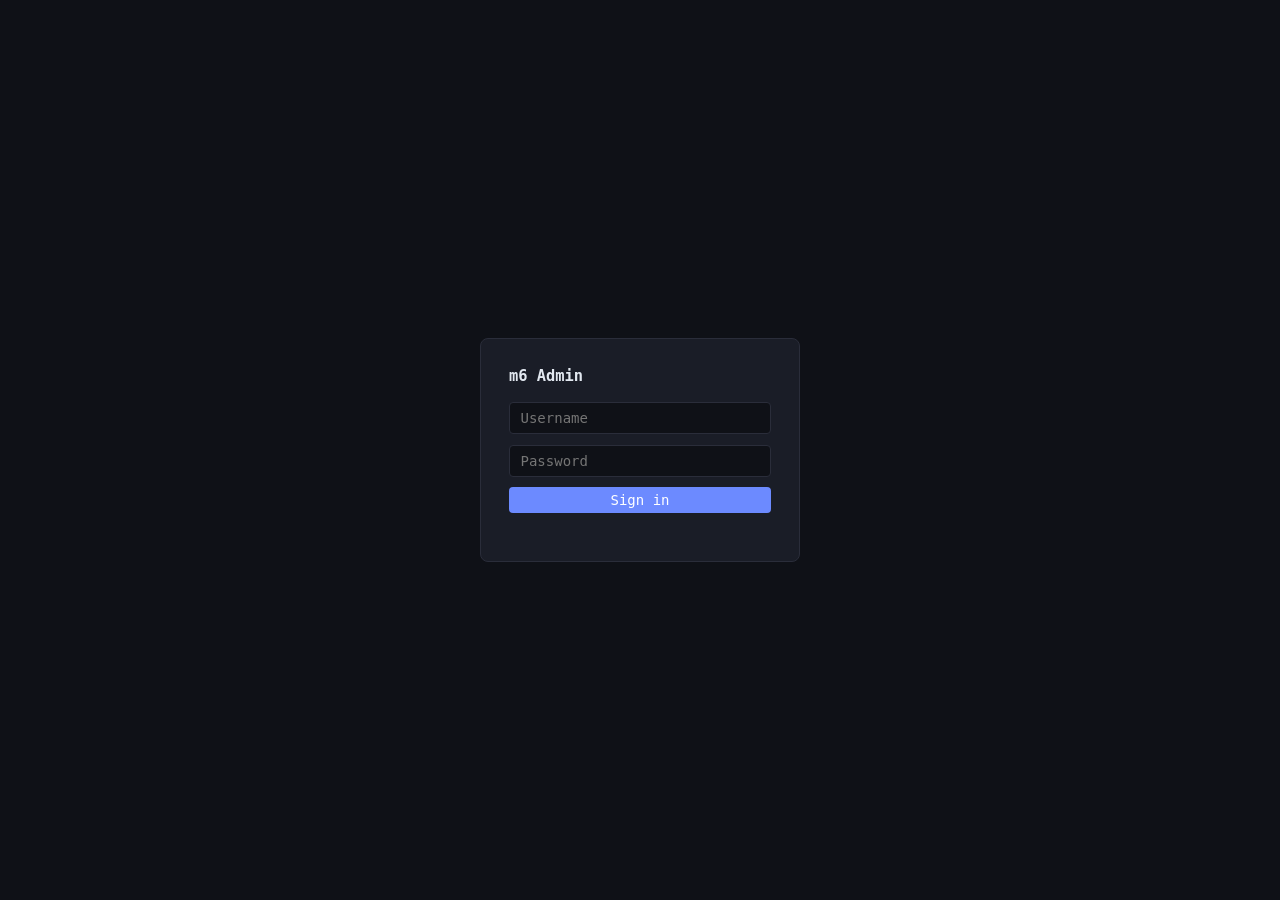
==== examples/11-admin-dashboard/public/index.html @ 1da34caf "feat(example-11): per-route stats API and AJAJ dashboard with Routes tab - Add routes_blob() parsing" ====
<!DOCTYPE html>
<html lang="en">
<head>
  <meta charset="UTF-8">
  <meta name="viewport" content="width=device-width, initial-scale=1">
  <title>m6 Admin</title>
  <style>
    *, *::before, *::after { box-sizing: border-box; margin: 0; padding: 0; }

    :root {
      --bg:     #0f1117;
      --panel:  #1a1d27;
      --border: #2a2d3a;
      --sk:     #252836;   /* skeleton base */
      --sk-hi:  #2e3347;   /* skeleton shimmer */
      --accent: #6c8aff;
      --ok:     #4ade80;
      --warn:   #facc15;
      --err:    #f87171;
      --text:   #e2e8f0;
      --muted:  #64748b;
      font-size: 14px;
    }

    body { background: var(--bg); color: var(--text); font-family: ui-monospace, monospace; }

    /* ── skeleton shimmer ── */
    @keyframes shimmer {
      0%   { background-position: -400px 0; }
      100% { background-position:  400px 0; }
    }
    .sk {
      background: linear-gradient(90deg, var(--sk) 25%, var(--sk-hi) 50%, var(--sk) 75%);
      background-size: 800px 100%;
      animation: shimmer 1.4s infinite linear;
      border-radius: 4px;
    }

    /* ── nav ── */
    nav {
      display: flex; align-items: center; gap: 0;
      border-bottom: 1px solid var(--border);
      position: sticky; top: 0; background: var(--panel); z-index: 10;
    }
    nav button {
      background: none; border: none; color: var(--muted);
      padding: .75rem 1.4rem; cursor: pointer; font: inherit;
      border-bottom: 2px solid transparent; transition: color .15s;
    }
    nav button.active  { color: var(--accent); border-bottom-color: var(--accent); }
    nav button:hover:not(.active) { color: var(--text); }
    #refresh-label { font-size: .72rem; color: var(--muted); margin-left: auto; padding-right: 1rem; }

    /* ── layout ── */
    main { max-width: 960px; margin: 0 auto; padding: 1.5rem 1rem; }
    .tab  { display: none; }
    .tab.active { display: block; }
    h2 {
      font-size: .72rem; color: var(--muted); margin-bottom: 1rem;
      letter-spacing: .06em; text-transform: uppercase;
    }

    /* ── metric cards ── */
    .cards { display: grid; grid-template-columns: repeat(auto-fill, minmax(170px, 1fr)); gap: .75rem; margin-bottom: 1.5rem; }
    .card  { background: var(--panel); border: 1px solid var(--border); border-radius: 6px; padding: 1rem; }
    .card .label { font-size: .72rem; color: var(--muted); margin-bottom: .5rem; }
    .card .value { font-size: 1.6rem; font-weight: 700; line-height: 1; }
    .card .unit  { font-size: .72rem; color: var(--muted); margin-left: .2rem; }
    /* skeleton value block */
    .card .sk-val { height: 1.8rem; width: 70%; margin-top: .25rem; }

    /* ── table ── */
    .table-wrap { overflow: auto; max-height: 340px; border: 1px solid var(--border); border-radius: 6px; }
    table { width: 100%; border-collapse: collapse; font-size: .82rem; }
    th { position: sticky; top: 0; background: var(--panel); text-align: left; color: var(--muted); padding: .5rem .75rem; border-bottom: 1px solid var(--border); }
    td { padding: .4rem .75rem; border-bottom: 1px solid var(--border); }
    /* skeleton rows */
    .sk-row td { padding: .55rem .75rem; }
    .sk-row .sk { height: .85rem; }

    /* ── bar chart ── */
    .bar-row   { display: flex; align-items: center; gap: .6rem; margin-bottom: .5rem; font-size: .82rem; }
    .bar-label { width: 80px; color: var(--muted); flex-shrink: 0; overflow: hidden; text-overflow: ellipsis; white-space: nowrap; }
    .bar-track { flex: 1; background: var(--border); border-radius: 2px; height: 10px; overflow: hidden; }
    .bar-fill  { height: 100%; border-radius: 2px; transition: width .5s ease; }
    .bar-val   { width: 140px; text-align: right; color: var(--muted); font-size: .78rem; }

    /* ── log / output pre ── */
    pre {
      background: var(--panel); border: 1px solid var(--border); border-radius: 6px;
      padding: 1rem; overflow: auto; max-height: 480px;
      font-size: .78rem; line-height: 1.5; white-space: pre-wrap; word-break: break-all;
    }
    /* skeleton log lines */
    .sk-lines { background: var(--panel); border: 1px solid var(--border); border-radius: 6px; padding: 1rem; }
    .sk-line  { height: .75rem; margin-bottom: .55rem; }
    .sk-line:nth-child(even) { width: 85%; }
    .sk-line:nth-child(3n)   { width: 60%; }

    /* ── buttons, inputs ── */
    .row   { display: flex; gap: .5rem; align-items: center; flex-wrap: wrap; margin-bottom: 1rem; }
    select, input[type=number] {
      background: var(--panel); border: 1px solid var(--border); color: var(--text);
      padding: .35rem .6rem; border-radius: 4px; font: inherit;
    }
    button.btn {
      background: var(--accent); border: none; color: #fff;
      padding: .35rem 1rem; border-radius: 4px; cursor: pointer; font: inherit;
      transition: opacity .15s;
    }
    button.btn:hover    { opacity: .85; }
    button.btn.secondary { background: var(--panel); border: 1px solid var(--border); color: var(--text); }
    button.btn.danger    { background: #7f1d1d; color: var(--err); border: 1px solid #991b1b; }

    .badge { display: inline-block; padding: .1rem .45rem; border-radius: 999px; font-size: .7rem; font-weight: 700; }
    .badge.ok   { background: #166534; color: var(--ok); }
    .badge.warn { background: #713f12; color: var(--warn); }
    .badge.err  { background: #7f1d1d; color: var(--err); }
    .badge.run  { background: #1e3a5f; color: var(--accent); }

    /* ── config ── */
    textarea {
      width: 100%; min-height: 340px;
      background: var(--panel); border: 1px solid var(--border); color: var(--text);
      padding: .75rem; border-radius: 6px; font: inherit; font-size: .82rem;
      line-height: 1.5; resize: vertical;
    }
    .msg { padding: .4rem .75rem; border-radius: 4px; font-size: .82rem; margin-bottom: .75rem; }
    .msg.ok  { background: #166534; color: var(--ok); }
    .msg.err { background: #7f1d1d; color: var(--err); }

    /* ── login overlay ── */
    #login-overlay {
      position: fixed; inset: 0; background: var(--bg);
      display: flex; align-items: center; justify-content: center; z-index: 100;
    }
    #login-box {
      background: var(--panel); border: 1px solid var(--border);
      border-radius: 8px; padding: 2rem; width: 320px;
    }
    #login-box h1 { font-size: 1.1rem; margin-bottom: 1.25rem; }
    #login-box input {
      display: block; width: 100%; margin-bottom: .75rem;
      background: var(--bg); border: 1px solid var(--border); color: var(--text);
      padding: .5rem .75rem; border-radius: 4px; font: inherit;
    }
    #login-err { color: var(--err); font-size: .8rem; margin-top: .5rem; min-height: 1.2em; }
  </style>
</head>
<body>

<!-- ── Login overlay ──────────────────────────────────────────────────────── -->
<div id="login-overlay">
  <div id="login-box">
    <h1>m6 Admin</h1>
    <input id="u" type="text"     placeholder="Username" autocomplete="username">
    <input id="p" type="password" placeholder="Password" autocomplete="current-password">
    <button class="btn" id="login-btn" style="width:100%">Sign in</button>
    <div id="login-err"></div>
  </div>
</div>

<!-- ── Nav ───────────────────────────────────────────────────────────────── -->
<nav>
  <button class="active" data-tab="perf">Perf</button>
  <button data-tab="system">System</button>
  <button data-tab="bench">Bench</button>
  <button data-tab="logs">Logs</button>
  <button data-tab="routes">Routes</button>
  <button data-tab="config">Config</button>
  <span id="refresh-label">auto-refresh 10 s</span>
</nav>

<main>

<!-- ── Perf tab ───────────────────────────────────────────────────────────── -->
<section class="tab active" id="tab-perf">
  <h2>Server Performance</h2>

  <!-- metric cards — skeletons shown until first AJAX response -->
  <div class="cards">
    <div class="card">
      <div class="label">RPS avg</div>
      <div class="value sk-target" id="p-rps-avg"><span class="sk sk-val"></span></div>
    </div>
    <div class="card">
      <div class="label">RPS peak</div>
      <div class="value sk-target" id="p-rps-peak"><span class="sk sk-val"></span></div>
    </div>
    <div class="card">
      <div class="label">Latency p50</div>
      <div class="value sk-target" id="p-p50"><span class="sk sk-val"></span></div>
      <span class="unit">µs</span>
    </div>
    <div class="card">
      <div class="label">Latency p99</div>
      <div class="value sk-target" id="p-p99"><span class="sk sk-val"></span></div>
      <span class="unit">µs</span>
    </div>
    <div class="card">
      <div class="label">Cache hit rate</div>
      <div class="value sk-target" id="p-cache"><span class="sk sk-val"></span></div>
      <span class="unit">%</span>
    </div>
    <div class="card">
      <div class="label">Backend errors</div>
      <div class="value sk-target" id="p-berr"><span class="sk sk-val"></span></div>
    </div>
  </div>

  <h2>History (last 60 intervals · 10 s each)</h2>
  <div class="table-wrap">
    <table>
      <thead><tr>
        <th>Time</th><th>RPS avg</th><th>RPS peak</th>
        <th>p50 µs</th><th>p99 µs</th><th>Cache %</th><th>Errors</th>
      </tr></thead>
      <!-- skeleton rows shown before data arrives -->
      <tbody id="perf-table">
        <tr class="sk-row"><td><span class="sk" style="width:120px;display:block;height:.85rem"></span></td><td><span class="sk" style="width:40px;display:block;height:.85rem"></span></td><td><span class="sk" style="width:40px;display:block;height:.85rem"></span></td><td><span class="sk" style="width:50px;display:block;height:.85rem"></span></td><td><span class="sk" style="width:50px;display:block;height:.85rem"></span></td><td><span class="sk" style="width:40px;display:block;height:.85rem"></span></td><td><span class="sk" style="width:30px;display:block;height:.85rem"></span></td></tr>
        <tr class="sk-row"><td><span class="sk" style="width:120px;display:block;height:.85rem"></span></td><td><span class="sk" style="width:35px;display:block;height:.85rem"></span></td><td><span class="sk" style="width:45px;display:block;height:.85rem"></span></td><td><span class="sk" style="width:50px;display:block;height:.85rem"></span></td><td><span class="sk" style="width:50px;display:block;height:.85rem"></span></td><td><span class="sk" style="width:40px;display:block;height:.85rem"></span></td><td><span class="sk" style="width:20px;display:block;height:.85rem"></span></td></tr>
        <tr class="sk-row"><td><span class="sk" style="width:120px;display:block;height:.85rem"></span></td><td><span class="sk" style="width:42px;display:block;height:.85rem"></span></td><td><span class="sk" style="width:38px;display:block;height:.85rem"></span></td><td><span class="sk" style="width:50px;display:block;height:.85rem"></span></td><td><span class="sk" style="width:50px;display:block;height:.85rem"></span></td><td><span class="sk" style="width:40px;display:block;height:.85rem"></span></td><td><span class="sk" style="width:25px;display:block;height:.85rem"></span></td></tr>
      </tbody>
    </table>
  </div>
</section>

<!-- ── System tab ─────────────────────────────────────────────────────────── -->
<section class="tab" id="tab-system">
  <h2>System</h2>
  <div class="cards">
    <div class="card"><div class="label">Uptime</div>
      <div class="value sk-target" id="s-uptime"><span class="sk sk-val"></span></div></div>
    <div class="card"><div class="label">CPU</div>
      <div class="value sk-target" id="s-cpu"><span class="sk sk-val"></span></div><span class="unit">%</span></div>
    <div class="card"><div class="label">RAM used</div>
      <div class="value sk-target" id="s-ram"><span class="sk sk-val"></span></div></div>
    <div class="card"><div class="label">RAM total</div>
      <div class="value sk-target" id="s-ram-t"><span class="sk sk-val"></span></div></div>
  </div>
  <h2>Disks</h2>
  <!-- skeleton disk bars -->
  <div id="disk-bars">
    <div class="bar-row"><span class="bar-label"><span class="sk" style="width:50px;display:inline-block;height:.8rem"></span></span><div class="bar-track"><div class="bar-fill sk" style="width:100%"></div></div><span class="bar-val"><span class="sk" style="width:90px;display:inline-block;height:.8rem"></span></span></div>
    <div class="bar-row"><span class="bar-label"><span class="sk" style="width:50px;display:inline-block;height:.8rem"></span></span><div class="bar-track"><div class="bar-fill sk" style="width:100%"></div></div><span class="bar-val"><span class="sk" style="width:90px;display:inline-block;height:.8rem"></span></span></div>
  </div>
</section>

<!-- ── Bench tab ──────────────────────────────────────────────────────────── -->
<section class="tab" id="tab-bench">
  <h2>Benchmark</h2>
  <div class="row">
    <select id="bench-target"><option disabled selected>Loading targets…</option></select>
    <label>Duration&nbsp;<input type="number" id="bench-dur"  value="10" min="1" max="120" style="width:60px">&nbsp;s</label>
    <label>Concurrency&nbsp;<input type="number" id="bench-conc" value="50" min="1" max="500" style="width:70px"></label>
    <button class="btn" id="bench-run">Run</button>
  </div>
  <div id="bench-jobs"></div>
</section>

<!-- ── Logs tab ───────────────────────────────────────────────────────────── -->
<section class="tab" id="tab-logs">
  <h2>Log tail</h2>
  <div class="row">
    <label>Lines&nbsp;<input type="number" id="log-n" value="100" min="1" max="5000" style="width:70px"></label>
    <button class="btn secondary" id="log-refresh">Refresh</button>
    <span id="log-total" style="color:var(--muted);font-size:.78rem"></span>
  </div>
  <!-- skeleton log -->
  <div id="log-pre-wrap">
    <div class="sk-lines">
      <div class="sk sk-line"></div><div class="sk sk-line"></div><div class="sk sk-line"></div>
      <div class="sk sk-line"></div><div class="sk sk-line"></div><div class="sk sk-line"></div>
      <div class="sk sk-line"></div><div class="sk sk-line"></div>
    </div>
  </div>
</section>

<!-- ── Routes tab ────────────────────────────────────────────────────────── -->
<section class="tab" id="tab-routes">
  <h2>Route Stats</h2>
  <!-- summary cards -->
  <div class="cards">
    <div class="card">
      <div class="label">Sample requests</div>
      <div class="value sk-target" id="rt-sample"><span class="sk sk-val"></span></div>
    </div>
    <div class="card">
      <div class="label">Sample window</div>
      <div class="value sk-target" id="rt-window"><span class="sk sk-val"></span></div>
      <span class="unit">s</span>
    </div>
  </div>
  <!-- routes table -->
  <div class="table-wrap">
    <table>
      <thead><tr>
        <th>Path</th>
        <th>Requests</th>
        <th>Cache hits</th>
        <th>Misses</th>
        <th>Hit rate</th>
        <th>Avg latency</th>
      </tr></thead>
      <tbody id="routes-table">
        <tr class="sk-row"><td><span class="sk" style="width:160px;display:block;height:.85rem"></span></td><td><span class="sk" style="width:50px;display:block;height:.85rem"></span></td><td><span class="sk" style="width:50px;display:block;height:.85rem"></span></td><td><span class="sk" style="width:50px;display:block;height:.85rem"></span></td><td><span class="sk" style="width:50px;display:block;height:.85rem"></span></td><td><span class="sk" style="width:60px;display:block;height:.85rem"></span></td></tr>
        <tr class="sk-row"><td><span class="sk" style="width:120px;display:block;height:.85rem"></span></td><td><span class="sk" style="width:45px;display:block;height:.85rem"></span></td><td><span class="sk" style="width:45px;display:block;height:.85rem"></span></td><td><span class="sk" style="width:45px;display:block;height:.85rem"></span></td><td><span class="sk" style="width:50px;display:block;height:.85rem"></span></td><td><span class="sk" style="width:60px;display:block;height:.85rem"></span></td></tr>
        <tr class="sk-row"><td><span class="sk" style="width:140px;display:block;height:.85rem"></span></td><td><span class="sk" style="width:40px;display:block;height:.85rem"></span></td><td><span class="sk" style="width:40px;display:block;height:.85rem"></span></td><td><span class="sk" style="width:40px;display:block;height:.85rem"></span></td><td><span class="sk" style="width:50px;display:block;height:.85rem"></span></td><td><span class="sk" style="width:60px;display:block;height:.85rem"></span></td></tr>
      </tbody>
    </table>
  </div>
</section>

<!-- ── Config tab ─────────────────────────────────────────────────────────── -->
<section class="tab" id="tab-config">
  <h2>site.toml — live config</h2>
  <div id="config-msg"></div>
  <div class="row">
    <button class="btn secondary" id="cfg-reload">Reload</button>
    <button class="btn"           id="cfg-save">Save &amp; apply</button>
    <button class="btn secondary" id="cfg-touch">Touch (reload only)</button>
    <button class="btn danger"    id="cfg-flush">Flush cache</button>
  </div>
  <p style="font-size:.75rem;color:var(--muted);margin-bottom:.75rem">
    JSON representation of site.toml. Save converts back to TOML and writes atomically.
    Touch bumps the mtime so m6-http hot-reloads without changing content.
  </p>
  <!-- skeleton textarea -->
  <div id="cfg-wrap">
    <div class="sk-lines" style="min-height:200px">
      <div class="sk sk-line" style="width:60%"></div>
      <div class="sk sk-line" style="width:80%"></div>
      <div class="sk sk-line" style="width:70%"></div>
      <div class="sk sk-line" style="width:50%"></div>
      <div class="sk sk-line" style="width:85%"></div>
    </div>
  </div>
  <h2 style="margin-top:1.5rem">Services</h2>
  <div id="services-list">
    <div class="sk" style="height:.85rem;width:240px;margin-bottom:.5rem"></div>
    <div class="sk" style="height:.85rem;width:200px"></div>
  </div>
</section>

</main>

<script>
// ── State ─────────────────────────────────────────────────────────────────────
let token     = sessionStorage.getItem('m6-admin-token') || '';
let pollTimer = null;
let benchPollers = {};
let activeTab = 'perf';

// ── Utilities ─────────────────────────────────────────────────────────────────
const $  = id => document.getElementById(id);
const qs = s  => document.querySelector(s);

const fmt = {
  bytes(n) {
    if (n == null) return '—';
    const u = ['B','KB','MB','GB','TB'];
    let i = 0; while (n >= 1024 && i < u.length - 1) { n /= 1024; i++; }
    return n.toFixed(i ? 1 : 0) + '\u202f' + u[i];
  },
  uptime(s) {
    if (s == null) return '—';
    const d = Math.floor(s / 86400), h = Math.floor((s % 86400) / 3600), m = Math.floor((s % 3600) / 60);
    return d ? `${d}d\u202f${h}h` : h ? `${h}h\u202f${m}m` : `${m}m`;
  },
  pct(n)  { return n == null ? '—' : n.toFixed(1); },
  num(n)  { return n == null ? '—' : String(n); },
  ts(ts)  { return ts ? ts.replace('T',' ').slice(0,19) : ''; },
};

// Replace a skeleton placeholder with real text content.
function fill(id, text) {
  const el = $(id);
  if (!el) return;
  el.textContent = text;
}

async function api(method, path, body) {
  const opts = {
    method,
    headers: { 'Authorization': 'Bearer ' + token, 'Content-Type': 'application/json' },
  };
  if (body !== undefined) opts.body = JSON.stringify(body);
  const res = await fetch('/api/admin' + path, opts);
  if (res.status === 401) { logout(); throw new Error('Unauthorized'); }
  if (!res.ok) throw new Error(`HTTP ${res.status}`);
  return res.json();
}

function showMsg(el, text, kind) {
  el.innerHTML = `<div class="msg ${kind}">${escHtml(text)}</div>`;
  setTimeout(() => { el.innerHTML = ''; }, 5000);
}

function escHtml(s) {
  return String(s).replace(/&/g,'&amp;').replace(/</g,'&lt;').replace(/>/g,'&gt;');
}

// ── Login / Logout ────────────────────────────────────────────────────────────
function logout() {
  token = '';
  sessionStorage.removeItem('m6-admin-token');
  $('login-overlay').style.display = 'flex';
}

async function doLogin() {
  $('login-err').textContent = '';
  const u = $('u').value.trim();
  const p = $('p').value;
  try {
    const res = await fetch('/auth/login', {
      method: 'POST',
      headers: { 'Content-Type': 'application/x-www-form-urlencoded' },
      body: `username=${encodeURIComponent(u)}&password=${encodeURIComponent(p)}`,
    });
    if (!res.ok) throw new Error('Invalid credentials');
    const data = await res.json();
    token = data.access_token || data.token || '';
    if (!token) throw new Error('No token in response');
    sessionStorage.setItem('m6-admin-token', token);
    $('login-overlay').style.display = 'none';
    startDashboard();
  } catch(e) {
    $('login-err').textContent = e.message;
  }
}

$('login-btn').onclick = doLogin;
[$('u'), $('p')].forEach(el => el.addEventListener('keydown', e => { if (e.key === 'Enter') doLogin(); }));

if (token) { $('login-overlay').style.display = 'none'; startDashboard(); }

// ── Tab switching ─────────────────────────────────────────────────────────────
document.querySelectorAll('nav button[data-tab]').forEach(btn => {
  btn.addEventListener('click', () => {
    document.querySelectorAll('nav button[data-tab]').forEach(b => b.classList.remove('active'));
    document.querySelectorAll('.tab').forEach(t => t.classList.remove('active'));
    btn.classList.add('active');
    activeTab = btn.dataset.tab;
    $('tab-' + activeTab).classList.add('active');
    refreshTab(activeTab);
  });
});

// ── Auto-refresh ──────────────────────────────────────────────────────────────
function startDashboard() {
  refreshTab(activeTab);
  clearInterval(pollTimer);
  pollTimer = setInterval(() => refreshTab(activeTab), 10000);
}

function refreshTab(tab) {
  if (tab === 'perf')   loadPerf();
  if (tab === 'system') loadSystem();
  if (tab === 'bench')  loadBenchTargets();
  if (tab === 'logs')   loadLogs();
  if (tab === 'routes') loadRoutes();
  if (tab === 'config') loadConfig();
}

// ── Perf ──────────────────────────────────────────────────────────────────────
async function loadPerf() {
  try {
    const d = await api('GET', '/perf');
    const h = d.history || [];
    const last = h[h.length - 1] || {};

    fill('p-rps-avg',  fmt.num(last.rps_avg));
    fill('p-rps-peak', fmt.num(last.rps_peak));
    fill('p-p50',      fmt.num(last.latency_p50_us));
    fill('p-p99',      fmt.num(last.latency_p99_us));
    fill('p-cache',    last.cache_hit_rate != null ? (last.cache_hit_rate * 100).toFixed(1) : '—');
    fill('p-berr',     fmt.num(last.backend_errors));

    $('perf-table').innerHTML = h.length
      ? h.slice().reverse().map(r => `<tr>
          <td>${escHtml(fmt.ts(r.ts))}</td>
          <td>${fmt.num(r.rps_avg)}</td>
          <td>${fmt.num(r.rps_peak)}</td>
          <td>${fmt.num(r.latency_p50_us)}</td>
          <td>${fmt.num(r.latency_p99_us)}</td>
          <td>${r.cache_hit_rate != null ? (r.cache_hit_rate * 100).toFixed(1) + '%' : '—'}</td>
          <td>${fmt.num(r.backend_errors)}</td>
        </tr>`).join('')
      : '<tr><td colspan="7" style="color:var(--muted);padding:.75rem">No periodic-stats log entries yet</td></tr>';
  } catch(e) { console.error('perf', e); }
}

// ── System ────────────────────────────────────────────────────────────────────
async function loadSystem() {
  try {
    const d = await api('GET', '/system');
    fill('s-uptime', fmt.uptime(d.uptime_secs));
    fill('s-cpu',    fmt.pct(d.cpu_usage_pct));
    fill('s-ram',    fmt.bytes(d.memory?.used_bytes));
    fill('s-ram-t',  fmt.bytes(d.memory?.total_bytes));

    $('disk-bars').innerHTML = (d.disks || []).map(disk => {
      const pct = disk.used_pct ?? 0;
      const colour = pct > 90 ? 'var(--err)' : pct > 75 ? 'var(--warn)' : 'var(--ok)';
      return `<div class="bar-row">
        <span class="bar-label" title="${escHtml(disk.mount)}">${escHtml(disk.mount)}</span>
        <div class="bar-track"><div class="bar-fill" style="width:${pct}%;background:${colour}"></div></div>
        <span class="bar-val">${fmt.bytes(disk.used_bytes)} / ${fmt.bytes(disk.total_bytes)}</span>
      </div>`;
    }).join('') || '<p style="color:var(--muted);font-size:.85rem">No disks reported.</p>';
  } catch(e) { console.error('system', e); }
}

// ── Bench ─────────────────────────────────────────────────────────────────────
let benchTargets = [];

async function loadBenchTargets() {
  try {
    const d = await api('GET', '/bench');
    benchTargets = d.targets || [];
    const sel = $('bench-target');
    if (sel.dataset.loaded) return;
    sel.dataset.loaded = '1';
    sel.innerHTML = benchTargets.map(t =>
      `<option value="${escHtml(t.id)}" data-addr="${escHtml(t.addr)}" data-proto="${escHtml(t.proto)}">${escHtml(t.label)}</option>`
    ).join('') || '<option disabled>No targets found</option>';
  } catch(e) { console.error('bench targets', e); }
}

$('bench-run').onclick = async () => {
  const sel = $('bench-target');
  const opt = sel.options[sel.selectedIndex];
  if (!opt || !opt.dataset.addr) return;
  const dur  = parseInt($('bench-dur').value, 10)  || 10;
  const conc = parseInt($('bench-conc').value, 10) || 50;
  try {
    const res = await api('POST', '/bench', {
      addr: opt.dataset.addr, proto: opt.dataset.proto,
      duration_secs: dur, concurrency: conc,
    });
    addBenchJob(res.job_id, opt.textContent.trim());
  } catch(e) { console.error('bench start', e); }
};

function addBenchJob(id, label) {
  const div = document.createElement('div');
  div.id = 'job-' + id;
  div.style.marginBottom = '.75rem';
  div.innerHTML = `<div class="row">
    <span class="badge run" id="badge-${escHtml(id)}">running</span>
    <strong>${escHtml(label)}</strong>
    <span style="color:var(--muted);font-size:.75rem">${new Date().toLocaleTimeString()}</span>
  </div>
  <pre id="out-${escHtml(id)}"><span class="sk" style="display:block;height:.8rem;width:200px;margin-bottom:.4rem"></span><span class="sk" style="display:block;height:.8rem;width:300px"></span></pre>`;
  $('bench-jobs').prepend(div);

  benchPollers[id] = setInterval(async () => {
    try {
      const j = await api('GET', `/bench/${encodeURIComponent(id)}`);
      const badge = $('badge-' + id);
      const out   = $('out-'   + id);
      if (!badge) return;
      if (j.status !== 'running') {
        badge.textContent = j.status;
        badge.className   = j.status === 'done' ? 'badge ok' : 'badge err';
        out.textContent   = j.output || '(no output)';
        clearInterval(benchPollers[id]);
        delete benchPollers[id];
      }
    } catch(e) { /* ignore transient errors */ }
  }, 1000);
}

// ── Logs ──────────────────────────────────────────────────────────────────────
async function loadLogs() {
  const n = parseInt($('log-n').value, 10) || 100;
  try {
    const d = await api('GET', `/logs?n=${n}`);
    const wrap = $('log-pre-wrap');
    // Replace skeleton with real <pre> on first load.
    if (!wrap.querySelector('pre')) {
      wrap.innerHTML = '<pre id="log-pre"></pre>';
    }
    $('log-pre').textContent = (d.lines || []).join('\n') || '(no log lines)';
    $('log-total').textContent = `${d.total_lines ?? 0} lines total`;
  } catch(e) {
    $('log-pre-wrap').innerHTML = `<pre style="color:var(--err)">Error: ${escHtml(e.message)}</pre>`;
  }
}

$('log-refresh').onclick = loadLogs;

// ── Routes ────────────────────────────────────────────────────────────────────
async function loadRoutes() {
  try {
    const d = await api('GET', '/routes');
    fill('rt-sample', fmt.num(d.sample_requests));
    fill('rt-window', d.sample_window_secs != null ? fmt.num(d.sample_window_secs) : '—');

    const routes = d.routes || [];
    $('routes-table').innerHTML = routes.length
      ? routes.map(r => {
          const hitPct = r.hit_rate != null ? (r.hit_rate * 100).toFixed(1) + '%' : '—';
          const lat    = r.avg_latency_us != null ? r.avg_latency_us + '\u202fµs' : '—';
          const colour = r.hit_rate == null ? '' :
                         r.hit_rate >= 0.9 ? 'color:var(--ok)' :
                         r.hit_rate >= 0.6 ? 'color:var(--warn)' : 'color:var(--err)';
          return `<tr>
            <td>${escHtml(r.path)}</td>
            <td>${fmt.num(r.requests)}</td>
            <td>${fmt.num(r.cache_hits)}</td>
            <td>${fmt.num(r.cache_misses)}</td>
            <td style="${colour}">${hitPct}</td>
            <td>${lat}</td>
          </tr>`;
        }).join('')
      : '<tr><td colspan="6" style="color:var(--muted);padding:.75rem">No request-complete log entries yet</td></tr>';
  } catch(e) { console.error('routes', e); }
}

// ── Config ────────────────────────────────────────────────────────────────────
let cfgLoaded = false;

async function loadConfig() {
  try {
    const d = await api('GET', '/config');
    const wrap = $('cfg-wrap');
    if (!cfgLoaded) {
      wrap.innerHTML = '<textarea id="cfg-editor" spellcheck="false"></textarea>';
      cfgLoaded = true;
    }
    $('cfg-editor').value = JSON.stringify(d.config, null, 2);

    const svcs = Array.isArray(d.config?.services) ? d.config.services : [];
    $('services-list').innerHTML = svcs.length
      ? svcs.map(s => `<div class="row" style="margin-bottom:.4rem">
          <span style="min-width:120px">${escHtml(s.name ?? '?')}</span>
          <span style="color:var(--muted);font-size:.78rem">${escHtml(s.pid_file ?? '')}</span>
          <button class="btn danger" onclick="restartService('${escHtml(s.name ?? '')}')">SIGTERM</button>
        </div>`).join('')
      : '<p style="color:var(--muted);font-size:.82rem">No services in config.</p>';
  } catch(e) {
    showMsg($('config-msg'), 'Load failed: ' + e.message, 'err');
  }
}

$('cfg-reload').onclick = loadConfig;

$('cfg-save').onclick = async () => {
  const ta = $('cfg-editor');
  if (!ta) return;
  let parsed;
  try { parsed = JSON.parse(ta.value); }
  catch(e) { showMsg($('config-msg'), 'Invalid JSON: ' + e.message, 'err'); return; }
  try {
    await api('PUT', '/config', parsed);
    showMsg($('config-msg'), 'Saved and applied.', 'ok');
  } catch(e) { showMsg($('config-msg'), 'Save failed: ' + e.message, 'err'); }
};

$('cfg-touch').onclick = async () => {
  try {
    await api('POST', '/config/touch');
    showMsg($('config-msg'), 'Touched — m6-http will hot-reload.', 'ok');
  } catch(e) { showMsg($('config-msg'), 'Touch failed: ' + e.message, 'err'); }
};

$('cfg-flush').onclick = async () => {
  if (!confirm('Flush cache? This touches site.toml and triggers a hot reload.')) return;
  try {
    await api('POST', '/cache/flush');
    showMsg($('config-msg'), 'Cache flushed.', 'ok');
  } catch(e) { showMsg($('config-msg'), 'Flush failed: ' + e.message, 'err'); }
};

async function restartService(name) {
  if (!confirm(`Send SIGTERM to "${name}"?`)) return;
  try {
    const d = await api('POST', `/services/${encodeURIComponent(name)}/restart`);
    if (d.ok) showMsg($('config-msg'), `${name} sent SIGTERM (PID ${d.pid}).`, 'ok');
    else showMsg($('config-msg'), 'Restart error: ' + (d.error ?? 'unknown'), 'err');
  } catch(e) { showMsg($('config-msg'), 'Restart error: ' + e.message, 'err'); }
}
</script>
</body>
</html>
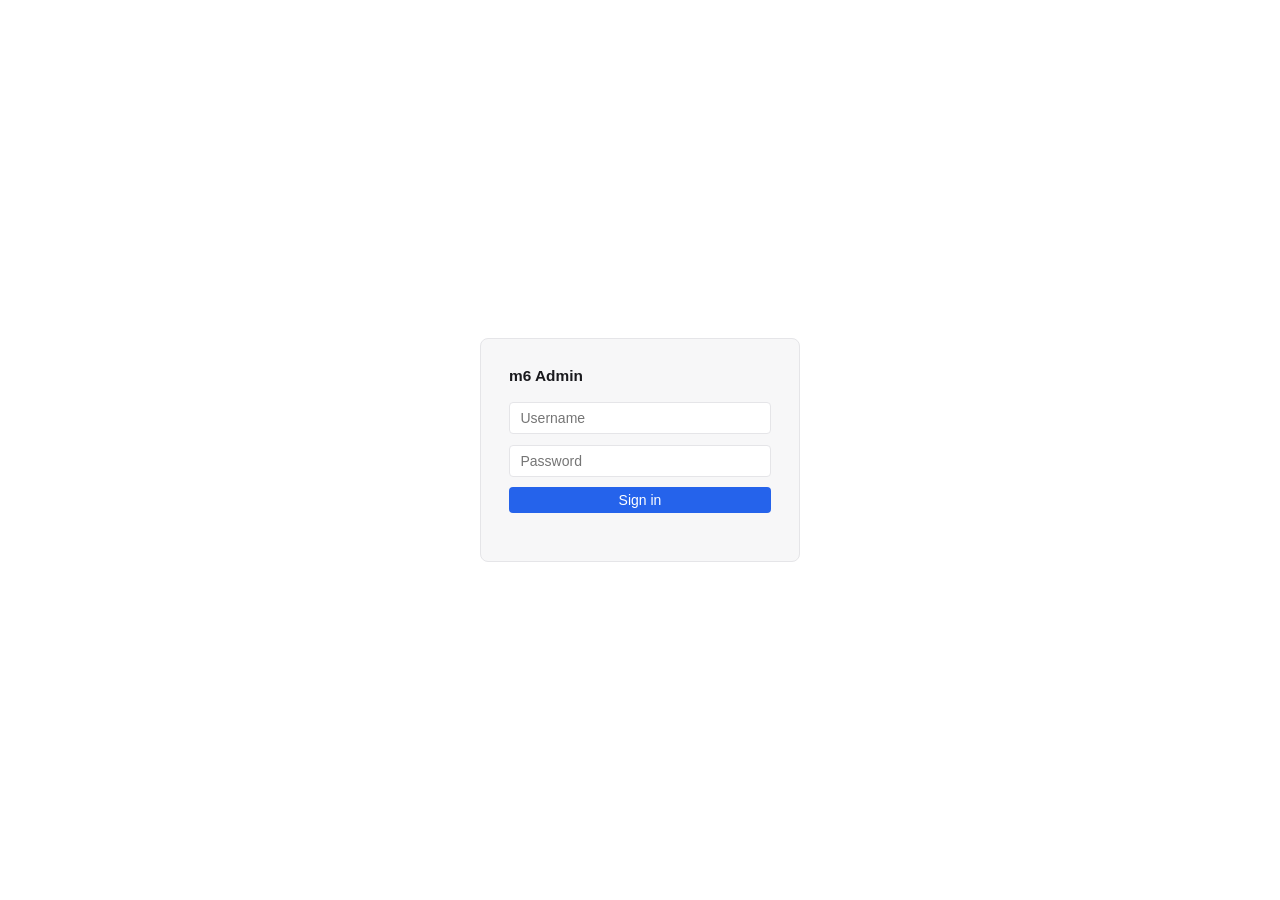
==== commit 6a8227bc: "feat(11-admin-dashboard): topology diagram, backend filters, logs filters, ring-buffer latency - Per" ====
--- a/examples/11-admin-dashboard/public/index.html
+++ b/examples/11-admin-dashboard/public/index.html
@@ -8,21 +8,21 @@
     *, *::before, *::after { box-sizing: border-box; margin: 0; padding: 0; }
 
     :root {
-      --bg:     #0f1117;
-      --panel:  #1a1d27;
-      --border: #2a2d3a;
-      --sk:     #252836;   /* skeleton base */
-      --sk-hi:  #2e3347;   /* skeleton shimmer */
-      --accent: #6c8aff;
-      --ok:     #4ade80;
-      --warn:   #facc15;
-      --err:    #f87171;
-      --text:   #e2e8f0;
-      --muted:  #64748b;
+      --bg:     #ffffff;
+      --panel:  #f7f7f8;
+      --border: #e5e5e8;
+      --sk:     #ebebed;   /* skeleton base */
+      --sk-hi:  #f5f5f6;   /* skeleton shimmer */
+      --accent: #2563eb;
+      --ok:     #16a34a;
+      --warn:   #ca8a04;
+      --err:    #dc2626;
+      --text:   #1a1a1e;
+      --muted:  #6b6b7b;
       font-size: 14px;
     }
 
-    body { background: var(--bg); color: var(--text); font-family: ui-monospace, monospace; }
+    body { background: var(--bg); color: var(--text); font-family: -apple-system, BlinkMacSystemFont, 'Segoe UI', Roboto, 'Helvetica Neue', Arial, sans-serif; }
 
     /* ── skeleton shimmer ── */
     @keyframes shimmer {
@@ -50,6 +50,7 @@
     nav button.active  { color: var(--accent); border-bottom-color: var(--accent); }
     nav button:hover:not(.active) { color: var(--text); }
     #refresh-label { font-size: .72rem; color: var(--muted); margin-left: auto; padding-right: 1rem; }
+    #refresh-select { font-size: .72rem; color: var(--muted); background: var(--panel); border: 1px solid var(--border); border-radius: 4px; padding: .25rem .4rem; cursor: pointer; margin-left: auto; margin-right: .75rem; }
 
     /* ── layout ── */
     main { max-width: 960px; margin: 0 auto; padding: 1.5rem 1rem; }
@@ -85,6 +86,42 @@
     .bar-fill  { height: 100%; border-radius: 2px; transition: width .5s ease; }
     .bar-val   { width: 140px; text-align: right; color: var(--muted); font-size: .78rem; }
 
+    /* ── log table ── */
+    .lv-wrap  { overflow: auto; max-height: 520px; border: 1px solid var(--border); border-radius: 6px; }
+    .lv-table { width: 100%; border-collapse: collapse; font-size: .74rem; font-family: ui-monospace, 'Menlo', 'Consolas', monospace; }
+    .lv-table thead tr { position: sticky; top: 0; z-index: 1; background: var(--panel); }
+    .lv-table th  { text-align: left; color: var(--muted); padding: .4rem .6rem; border-bottom: 1px solid var(--border); font-weight: 600; white-space: nowrap; }
+    .lv-table td  { padding: .18rem .6rem; border-bottom: 1px solid var(--border); white-space: nowrap; vertical-align: top; }
+    .lv-table td.lv-msg { white-space: pre-wrap; word-break: break-all; }
+    .lv-info  { background: var(--bg); }
+    .lv-debug { background: #eff6ff; }
+    .lv-trace { background: #fafafa; color: #888; }
+    .lv-warn  { background: #fffbeb; }
+    .lv-error { background: #fef2f2; font-weight: 600; }
+    .lv-plain { background: var(--panel); color: var(--muted); font-style: italic; }
+    td.lv-level { font-weight: 700; }
+    .lv-info  td.lv-level { color: #16a34a; }
+    .lv-debug td.lv-level { color: #2563eb; }
+    .lv-warn  td.lv-level { color: #ca8a04; }
+    .lv-error td.lv-level { color: #dc2626; }
+    .lv-trace td.lv-level { color: #9ca3af; }
+    #lv-status { font-size: .72rem; color: var(--muted); }
+
+    /* ── bench ── */
+    #bench-status { font-size: .82rem; color: var(--muted); min-height: 1.4em; margin-bottom: .5rem; }
+    #bench-cdfs   { display: none; grid-template-columns: 1fr 1fr; gap: 1rem; margin: 1rem 0; }
+    #bench-cdfs svg { width: 100%; height: auto; cursor: zoom-in; }
+    #bench-zoom-overlay { display: none; position: fixed; inset: 0; background: rgba(0,0,0,.6); z-index: 9999; align-items: center; justify-content: center; cursor: zoom-out; }
+    #bench-zoom-overlay.active { display: flex; }
+    #bench-zoom-overlay svg    { max-width: 90vw; max-height: 88vh; width: 900px; height: auto; border-radius: 6px; box-shadow: 0 8px 32px rgba(0,0,0,.4); }
+    #bench-results-tbl { display: none; border-collapse: collapse; width: 100%; font-size: .82rem; margin-top: .5rem; }
+    #bench-results-tbl th, #bench-results-tbl td { padding: .35rem .7rem; border: 1px solid var(--border); text-align: right; }
+    #bench-results-tbl th { background: var(--panel); font-weight: 600; color: var(--muted); }
+    #bench-results-tbl td:first-child, #bench-results-tbl th:first-child { text-align: left; }
+    .ph3 { color: #16a34a; font-weight: 600; }
+    .ph2 { color: #2563eb; font-weight: 600; }
+    .ph1 { color: #ca8a04; font-weight: 600; }
+
     /* ── log / output pre ── */
     pre {
       background: var(--panel); border: 1px solid var(--border); border-radius: 6px;
@@ -118,16 +155,36 @@
     .badge.err  { background: #7f1d1d; color: var(--err); }
     .badge.run  { background: #1e3a5f; color: var(--accent); }
 
-    /* ── config ── */
-    textarea {
-      width: 100%; min-height: 340px;
-      background: var(--panel); border: 1px solid var(--border); color: var(--text);
-      padding: .75rem; border-radius: 6px; font: inherit; font-size: .82rem;
-      line-height: 1.5; resize: vertical;
+    /* ── config form ── */
+    .cfg-section { margin-bottom: 1.5rem; }
+    .cfg-section h3 { font-size: .72rem; color: var(--muted); letter-spacing: .06em; text-transform: uppercase; margin-bottom: .6rem; padding-bottom: .3rem; border-bottom: 1px solid var(--border); }
+    .cfg-fields { display: grid; grid-template-columns: repeat(auto-fill, minmax(260px, 1fr)); gap: .55rem; }
+    .cfg-field { display: flex; flex-direction: column; gap: .2rem; }
+    .cfg-field > span { font-size: .7rem; color: var(--muted); }
+    .cfg-field input[type=text], .cfg-field select {
+      background: var(--bg); border: 1px solid var(--border); color: var(--text);
+      padding: .32rem .55rem; border-radius: 4px; font: inherit; font-size: .82rem; width: 100%;
+    }
+    .cfg-field input[type=text]:focus, .cfg-field select:focus { outline: 2px solid var(--accent); outline-offset: 1px; }
+    .cfg-check { display: flex; align-items: center; gap: .4rem; cursor: pointer; font-size: .82rem; padding-top: .3rem; }
+    .cfg-check input[type=checkbox] { width: 14px; height: 14px; cursor: pointer; }
+    .cfg-section table input[type=text] {
+      width: 100%; min-width: 80px;
+      background: var(--bg); border: 1px solid var(--border); color: var(--text);
+      padding: .22rem .4rem; border-radius: 3px; font: inherit; font-size: .78rem;
     }
     .msg { padding: .4rem .75rem; border-radius: 4px; font-size: .82rem; margin-bottom: .75rem; }
-    .msg.ok  { background: #166534; color: var(--ok); }
-    .msg.err { background: #7f1d1d; color: var(--err); }
+    .msg.ok  { background: #dcfce7; color: #15803d; border: 1px solid #bbf7d0; }
+    .msg.err { background: #fee2e2; color: #b91c1c; border: 1px solid #fecaca; }
+
+    /* ── topology ── */
+    #topo-detail .btn.active { background: var(--accent); color: #fff; border-color: var(--accent); }
+    .topo-node { cursor: pointer; }
+    .topo-node:hover rect { filter: brightness(1.1); }
+    .detail-cards { display:flex; gap:.75rem; flex-wrap:wrap; margin-bottom:1rem; }
+    .detail-card { background:var(--panel); border:1px solid var(--border); border-radius:6px; padding:.6rem .9rem; min-width:90px; }
+    .detail-card .label { font-size:.7rem; color:var(--muted); }
+    .detail-card .value { font-size:1.1rem; font-weight:600; }
 
     /* ── login overlay ── */
     #login-overlay {
@@ -168,60 +225,30 @@
   <button data-tab="logs">Logs</button>
   <button data-tab="routes">Routes</button>
   <button data-tab="config">Config</button>
-  <span id="refresh-label">auto-refresh 10 s</span>
+  <select id="refresh-select">
+    <option value="100">auto-refresh 100 ms</option>
+    <option value="1000">auto-refresh 1 s</option>
+    <option value="10000" selected>auto-refresh 10 s</option>
+  </select>
 </nav>
 
 <main>
 
 <!-- ── Perf tab ───────────────────────────────────────────────────────────── -->
 <section class="tab active" id="tab-perf">
-  <h2>Server Performance</h2>
-
-  <!-- metric cards — skeletons shown until first AJAX response -->
-  <div class="cards">
-    <div class="card">
-      <div class="label">RPS avg</div>
-      <div class="value sk-target" id="p-rps-avg"><span class="sk sk-val"></span></div>
+  <h2>System Topology</h2>
+  <div id="topo-wrap" style="width:100%;border:1px solid var(--border);border-radius:6px;background:var(--panel);margin-bottom:1.5rem"></div>
+
+  <div id="topo-detail" style="position:fixed;top:0;right:0;width:420px;height:100vh;background:var(--bg);border-left:1px solid var(--border);transform:translateX(105%);transition:transform .25s ease;z-index:50;overflow-y:auto;padding:1.25rem">
+    <div style="display:flex;align-items:center;gap:.75rem;margin-bottom:1rem">
+      <button id="topo-close" style="background:none;border:none;font-size:1.2rem;cursor:pointer;color:var(--muted)">&#x2715;</button>
+      <h3 id="topo-detail-title" style="margin:0;font-size:1rem"></h3>
+      <div style="margin-left:auto;display:flex;gap:.5rem">
+        <button class="btn secondary" id="topo-tab-sample" onclick="switchDetailTab('sample')">Sample</button>
+        <button class="btn" id="topo-tab-alltime" onclick="switchDetailTab('alltime')">All-time</button>
+      </div>
     </div>
-    <div class="card">
-      <div class="label">RPS peak</div>
-      <div class="value sk-target" id="p-rps-peak"><span class="sk sk-val"></span></div>
-    </div>
-    <div class="card">
-      <div class="label">Latency p50</div>
-      <div class="value sk-target" id="p-p50"><span class="sk sk-val"></span></div>
-      <span class="unit">µs</span>
-    </div>
-    <div class="card">
-      <div class="label">Latency p99</div>
-      <div class="value sk-target" id="p-p99"><span class="sk sk-val"></span></div>
-      <span class="unit">µs</span>
-    </div>
-    <div class="card">
-      <div class="label">Cache hit rate</div>
-      <div class="value sk-target" id="p-cache"><span class="sk sk-val"></span></div>
-      <span class="unit">%</span>
-    </div>
-    <div class="card">
-      <div class="label">Backend errors</div>
-      <div class="value sk-target" id="p-berr"><span class="sk sk-val"></span></div>
-    </div>
-  </div>
-
-  <h2>History (last 60 intervals · 10 s each)</h2>
-  <div class="table-wrap">
-    <table>
-      <thead><tr>
-        <th>Time</th><th>RPS avg</th><th>RPS peak</th>
-        <th>p50 µs</th><th>p99 µs</th><th>Cache %</th><th>Errors</th>
-      </tr></thead>
-      <!-- skeleton rows shown before data arrives -->
-      <tbody id="perf-table">
-        <tr class="sk-row"><td><span class="sk" style="width:120px;display:block;height:.85rem"></span></td><td><span class="sk" style="width:40px;display:block;height:.85rem"></span></td><td><span class="sk" style="width:40px;display:block;height:.85rem"></span></td><td><span class="sk" style="width:50px;display:block;height:.85rem"></span></td><td><span class="sk" style="width:50px;display:block;height:.85rem"></span></td><td><span class="sk" style="width:40px;display:block;height:.85rem"></span></td><td><span class="sk" style="width:30px;display:block;height:.85rem"></span></td></tr>
-        <tr class="sk-row"><td><span class="sk" style="width:120px;display:block;height:.85rem"></span></td><td><span class="sk" style="width:35px;display:block;height:.85rem"></span></td><td><span class="sk" style="width:45px;display:block;height:.85rem"></span></td><td><span class="sk" style="width:50px;display:block;height:.85rem"></span></td><td><span class="sk" style="width:50px;display:block;height:.85rem"></span></td><td><span class="sk" style="width:40px;display:block;height:.85rem"></span></td><td><span class="sk" style="width:20px;display:block;height:.85rem"></span></td></tr>
-        <tr class="sk-row"><td><span class="sk" style="width:120px;display:block;height:.85rem"></span></td><td><span class="sk" style="width:42px;display:block;height:.85rem"></span></td><td><span class="sk" style="width:38px;display:block;height:.85rem"></span></td><td><span class="sk" style="width:50px;display:block;height:.85rem"></span></td><td><span class="sk" style="width:50px;display:block;height:.85rem"></span></td><td><span class="sk" style="width:40px;display:block;height:.85rem"></span></td><td><span class="sk" style="width:25px;display:block;height:.85rem"></span></td></tr>
-      </tbody>
-    </table>
+    <div id="topo-detail-body"><!-- rendered by JS --></div>
   </div>
 </section>
 
@@ -250,29 +277,57 @@
 <section class="tab" id="tab-bench">
   <h2>Benchmark</h2>
   <div class="row">
-    <select id="bench-target"><option disabled selected>Loading targets…</option></select>
-    <label>Duration&nbsp;<input type="number" id="bench-dur"  value="10" min="1" max="120" style="width:60px">&nbsp;s</label>
-    <label>Concurrency&nbsp;<input type="number" id="bench-conc" value="50" min="1" max="500" style="width:70px"></label>
     <button class="btn" id="bench-run">Run</button>
+    <button class="btn secondary" id="bench-stop" disabled>Stop</button>
+    <button class="btn secondary" id="bench-export" disabled>Export PDF</button>
+    <label>Iterations&nbsp;<input type="number" id="bench-n" value="200" min="20" step="10" style="width:70px"></label>
   </div>
-  <div id="bench-jobs"></div>
+  <div id="bench-status"></div>
+  <div id="bench-cdfs"></div>
+  <div id="bench-zoom-overlay"></div>
+  <table id="bench-results-tbl">
+    <thead><tr>
+      <th>Suite</th><th>Proto</th><th>p50</th><th>p99</th>
+      <th>min</th><th>max</th><th>avg</th><th>n</th>
+    </tr></thead>
+    <tbody id="bench-results-tbody"></tbody>
+  </table>
+  <p style="font-size:.72rem;color:var(--muted);margin-top:.75rem;line-height:1.6">
+    Measures round-trip latency from your browser using <code>fetch(…, {cache:'no-store'})</code>.
+    Timer resolution is auto-detected and a midpoint correction is applied.
+    Protocol detected via the Resource Timing API.
+  </p>
 </section>
 
 <!-- ── Logs tab ───────────────────────────────────────────────────────────── -->
 <section class="tab" id="tab-logs">
-  <h2>Log tail</h2>
+  <h2>Live Logs</h2>
   <div class="row">
-    <label>Lines&nbsp;<input type="number" id="log-n" value="100" min="1" max="5000" style="width:70px"></label>
-    <button class="btn secondary" id="log-refresh">Refresh</button>
-    <span id="log-total" style="color:var(--muted);font-size:.78rem"></span>
+    <label><input type="checkbox" id="lv-autoscroll" checked>&nbsp;Auto-scroll</label>
+    <select id="lv-filter" style="font-size:.8rem;padding:.25rem .4rem;border:1px solid var(--border);border-radius:4px;background:var(--panel);color:var(--text);cursor:pointer">
+      <option value="">All backends</option>
+    </select>
+    <select id="lv-level" style="font-size:.8rem;padding:.25rem .4rem;border:1px solid var(--border);border-radius:4px;background:var(--panel);color:var(--text);cursor:pointer">
+      <option value="">All levels</option>
+      <option value="ERROR">ERROR</option>
+      <option value="WARN">WARN</option>
+      <option value="INFO">INFO</option>
+      <option value="DEBUG">DEBUG</option>
+      <option value="TRACE">TRACE</option>
+    </select>
+    <button class="btn secondary" id="lv-clear">Clear</button>
+    <span id="lv-status"></span>
   </div>
-  <!-- skeleton log -->
-  <div id="log-pre-wrap">
-    <div class="sk-lines">
-      <div class="sk sk-line"></div><div class="sk sk-line"></div><div class="sk sk-line"></div>
-      <div class="sk sk-line"></div><div class="sk sk-line"></div><div class="sk sk-line"></div>
-      <div class="sk sk-line"></div><div class="sk sk-line"></div>
-    </div>
+  <div class="lv-wrap" id="lv-wrap">
+    <table class="lv-table">
+      <thead><tr>
+        <th style="width:14rem">Time</th>
+        <th style="width:4rem">Level</th>
+        <th style="width:16rem">Target</th>
+        <th>Message</th>
+      </tr></thead>
+      <tbody id="lv-body"></tbody>
+    </table>
   </div>
 </section>
 
@@ -300,7 +355,7 @@
         <th>Cache hits</th>
         <th>Misses</th>
         <th>Hit rate</th>
-        <th>Avg latency</th>
+        <th>Avg latency (ns/µs)</th>
       </tr></thead>
       <tbody id="routes-table">
         <tr class="sk-row"><td><span class="sk" style="width:160px;display:block;height:.85rem"></span></td><td><span class="sk" style="width:50px;display:block;height:.85rem"></span></td><td><span class="sk" style="width:50px;display:block;height:.85rem"></span></td><td><span class="sk" style="width:50px;display:block;height:.85rem"></span></td><td><span class="sk" style="width:50px;display:block;height:.85rem"></span></td><td><span class="sk" style="width:60px;display:block;height:.85rem"></span></td></tr>
@@ -322,10 +377,10 @@
     <button class="btn danger"    id="cfg-flush">Flush cache</button>
   </div>
   <p style="font-size:.75rem;color:var(--muted);margin-bottom:.75rem">
-    JSON representation of site.toml. Save converts back to TOML and writes atomically.
-    Touch bumps the mtime so m6-http hot-reloads without changing content.
+    Edit site.toml settings below. <strong>Save &amp; apply</strong> writes back atomically.
+    <strong>Touch</strong> bumps the mtime so m6-http hot-reloads without changing content.
   </p>
-  <!-- skeleton textarea -->
+  <!-- skeleton / config form -->
   <div id="cfg-wrap">
     <div class="sk-lines" style="min-height:200px">
       <div class="sk sk-line" style="width:60%"></div>
@@ -346,10 +401,12 @@
 
 <script>
 // ── State ─────────────────────────────────────────────────────────────────────
-let token     = sessionStorage.getItem('m6-admin-token') || '';
 let pollTimer = null;
-let benchPollers = {};
 let activeTab = 'perf';
+let cfgMtime = 0;
+let topoData = null;
+let openBackend = null;
+let detailMode = 'sample';
 
 // ── Utilities ─────────────────────────────────────────────────────────────────
 const $  = id => document.getElementById(id);
@@ -370,6 +427,11 @@
   pct(n)  { return n == null ? '—' : n.toFixed(1); },
   num(n)  { return n == null ? '—' : String(n); },
   ts(ts)  { return ts ? ts.replace('T',' ').slice(0,19) : ''; },
+  latNs(n) {
+    if (n == null || n === 0) return '—';
+    if (n < 10000) return n + '\u202fns';
+    return (n / 1000).toFixed(1) + '\u202fµs';
+  },
 };
 
 // Replace a skeleton placeholder with real text content.
@@ -380,10 +442,7 @@
 }
 
 async function api(method, path, body) {
-  const opts = {
-    method,
-    headers: { 'Authorization': 'Bearer ' + token, 'Content-Type': 'application/json' },
-  };
+  const opts = { method, headers: { 'Content-Type': 'application/json' } };
   if (body !== undefined) opts.body = JSON.stringify(body);
   const res = await fetch('/api/admin' + path, opts);
   if (res.status === 401) { logout(); throw new Error('Unauthorized'); }
@@ -401,9 +460,8 @@
 }
 
 // ── Login / Logout ────────────────────────────────────────────────────────────
-function logout() {
-  token = '';
-  sessionStorage.removeItem('m6-admin-token');
+async function logout() {
+  await fetch('/auth/logout', { method: 'POST' }).catch(() => {});
   $('login-overlay').style.display = 'flex';
 }
 
@@ -416,12 +474,10 @@
       method: 'POST',
       headers: { 'Content-Type': 'application/x-www-form-urlencoded' },
       body: `username=${encodeURIComponent(u)}&password=${encodeURIComponent(p)}`,
+      redirect: 'follow',
     });
-    if (!res.ok) throw new Error('Invalid credentials');
-    const data = await res.json();
-    token = data.access_token || data.token || '';
-    if (!token) throw new Error('No token in response');
-    sessionStorage.setItem('m6-admin-token', token);
+    // m6-auth redirects to / on success, to /login?error=... on failure.
+    if (!res.ok || new URL(res.url).searchParams.has('error')) throw new Error('Invalid credentials');
     $('login-overlay').style.display = 'none';
     startDashboard();
   } catch(e) {
@@ -432,7 +488,9 @@
 $('login-btn').onclick = doLogin;
 [$('u'), $('p')].forEach(el => el.addEventListener('keydown', e => { if (e.key === 'Enter') doLogin(); }));
 
-if (token) { $('login-overlay').style.display = 'none'; startDashboard(); }
+// Start immediately — if the session cookie is valid the data will fill in;
+// any 401 is caught inside refreshTab and shows the login overlay.
+startDashboard();
 
 // ── Tab switching ─────────────────────────────────────────────────────────────
 document.querySelectorAll('nav button[data-tab]').forEach(btn => {
@@ -442,25 +500,360 @@
     btn.classList.add('active');
     activeTab = btn.dataset.tab;
     $('tab-' + activeTab).classList.add('active');
-    refreshTab(activeTab);
+    if (activeTab === 'config') loadConfig(true); else refreshTab(activeTab);
   });
 });
 
 // ── Auto-refresh ──────────────────────────────────────────────────────────────
 function startDashboard() {
   refreshTab(activeTab);
+  restartPollTimer();
+}
+
+function restartPollTimer() {
   clearInterval(pollTimer);
-  pollTimer = setInterval(() => refreshTab(activeTab), 10000);
-}
+  const ms = parseInt($('refresh-select').value, 10) || 10000;
+  pollTimer = setInterval(() => refreshTab(activeTab), ms);
+}
+
+$('refresh-select').addEventListener('change', restartPollTimer);
 
 function refreshTab(tab) {
-  if (tab === 'perf')   loadPerf();
+  if (tab === 'perf')   loadTopology();
   if (tab === 'system') loadSystem();
-  if (tab === 'bench')  loadBenchTargets();
-  if (tab === 'logs')   loadLogs();
+  if (tab === 'logs')   lvStartIfNeeded();
   if (tab === 'routes') loadRoutes();
-  if (tab === 'config') loadConfig();
-}
+  if (tab === 'config') loadConfig();  // re-renders only when mtime changes
+}
+
+// ── Topology ──────────────────────────────────────────────────────────────────
+// CSS variable resolved values for SVG (cannot use var() in SVG attributes)
+const TOPO_COLOR = { ok: '#16a34a', warn: '#ca8a04', err: '#dc2626', muted: '#6b6b7b', panel: '#f7f7f8', text: '#1a1a1e', border: '#e5e5e8' };
+
+function missColor(missRate) {
+  if (missRate == null) return TOPO_COLOR.ok;
+  if (missRate < 0.05)  return TOPO_COLOR.ok;
+  if (missRate < 0.20)  return TOPO_COLOR.warn;
+  return TOPO_COLOR.err;
+}
+
+const SVG_NS = 'http://www.w3.org/2000/svg';
+
+function svgEl(tag, attrs, text) {
+  const el = document.createElementNS(SVG_NS, tag);
+  for (const [k, v] of Object.entries(attrs)) el.setAttribute(k, v);
+  if (text != null) el.textContent = text;
+  return el;
+}
+
+function drawTopologySVG(data) {
+  const backends = (data && data.backends) || [];
+  const sampleN  = data && data.sample_n;
+  const sampleW  = data && data.sample_window_secs;
+
+  const nodeW = 150, nodeH = 70, rx = 8;
+  const vbW = 700;
+  const minVbH = 360;
+  const rowH = 90;
+  const vbH = Math.max(minVbH, backends.length * rowH + 60);
+
+  const cx1 = 80,  cy1 = vbH / 2;         // Client
+  const cx2 = 310, cy2 = vbH / 2;         // m6-http
+  const cx3 = 560;                          // Backend column x center
+
+  const nBe = backends.length;
+  function beY(i) {
+    const totalH = nBe * rowH;
+    const startY = (vbH - totalH) / 2 + rowH / 2;
+    return startY + i * rowH;
+  }
+
+  const svg = document.createElementNS(SVG_NS, 'svg');
+  svg.setAttribute('viewBox', `0 0 ${vbW} ${vbH}`);
+  svg.setAttribute('width',  '100%');
+  svg.setAttribute('style',  'display:block;');
+
+  // Arrow marker def
+  const defs = svgEl('defs', {});
+  for (const [id, color] of [['arr-ok', TOPO_COLOR.ok], ['arr-warn', TOPO_COLOR.warn], ['arr-err', TOPO_COLOR.err]]) {
+    const marker = svgEl('marker', { id, markerWidth: '7', markerHeight: '7', refX: '6', refY: '3.5', orient: 'auto' });
+    marker.appendChild(svgEl('polygon', { points: '0 0, 7 3.5, 0 7', fill: color }));
+    defs.appendChild(marker);
+  }
+  svg.appendChild(defs);
+
+  // Helper: draw a node group
+  function drawNode(cx, cy, label, line2, line3, borderColor, clickName) {
+    const x = cx - nodeW / 2, y = cy - nodeH / 2;
+    const g = svgEl('g', clickName ? { class: 'topo-node', style: 'cursor:pointer' } : {});
+    g.appendChild(svgEl('rect', { x, y, width: nodeW, height: nodeH, rx, fill: TOPO_COLOR.panel, stroke: borderColor, 'stroke-width': 2 }));
+    g.appendChild(svgEl('text', { x: cx, y: y + 20, 'text-anchor': 'middle', 'font-size': 12, 'font-weight': '700', fill: TOPO_COLOR.text }, label));
+    if (line2) g.appendChild(svgEl('text', { x: cx, y: y + 36, 'text-anchor': 'middle', 'font-size': 10, fill: TOPO_COLOR.muted }, line2));
+    if (line3) g.appendChild(svgEl('text', { x: cx, y: y + 52, 'text-anchor': 'middle', 'font-size': 10, fill: TOPO_COLOR.muted }, line3));
+    if (clickName) g.addEventListener('click', () => openBackendDetail(clickName));
+    return g;
+  }
+
+  // Helper: draw an edge with arrow
+  function drawEdge(x1, y1, x2, y2, color) {
+    const markerId = color === TOPO_COLOR.warn ? 'arr-warn' : color === TOPO_COLOR.err ? 'arr-err' : 'arr-ok';
+    // Shorten line by marker size so arrow tip sits at node edge
+    const dx = x2 - x1, dy = y2 - y1;
+    const len = Math.sqrt(dx*dx + dy*dy) || 1;
+    const ex2 = x2 - (dx/len) * 7;
+    const ey2 = y2 - (dy/len) * 7;
+    return svgEl('line', { x1, y1, x2: ex2, y2: ey2, stroke: color, 'stroke-width': 2, 'marker-end': `url(#${markerId})` });
+  }
+
+  // Client node — no real data, always green border
+  svg.appendChild(drawNode(cx1, cy1, 'Client', '', '', TOPO_COLOR.ok, null));
+
+  // Total RPS from m6-http perspective (sum across backends or from first backend sample window)
+  let totalRps = '—';
+  if (sampleN != null && sampleW) totalRps = Math.round(sampleN / sampleW) + ' req/s';
+
+  // m6-http node — always labeled "m6-http"; bind and rps as subtitles
+  const httpBind = (data && data.bind) || '';
+  svg.appendChild(drawNode(cx2, cy2, 'm6-http', httpBind, totalRps, TOPO_COLOR.ok, null));
+
+  // Client -> m6-http edge (always green)
+  svg.appendChild(drawEdge(cx1 + nodeW/2, cy1, cx2 - nodeW/2, cy2, TOPO_COLOR.ok));
+
+  // Backend nodes + edges
+  for (let i = 0; i < backends.length; i++) {
+    const be = backends[i];
+    const cy = beY(i);
+    const mc = missColor(be.miss_rate);
+
+    // Compute rps for this backend
+    let rps = '—';
+    if (sampleN != null && sampleW && data.backends.length > 0) {
+      const share = be.requests != null ? be.requests : 0;
+      const total = data.backends.reduce((s, b) => s + (b.requests || 0), 0);
+      if (total > 0 && sampleN) {
+        rps = Math.round((share / total) * (sampleN / sampleW)) + ' req/s';
+      }
+    }
+
+    const missStr = be.miss_rate != null ? (be.miss_rate * 100).toFixed(1) + '% miss' : '—% miss';
+    const p50str  = be.hit_p50_ns != null ? 'p50 ' + fmt.latNs(be.hit_p50_ns) : '';
+    const line3   = missStr + (p50str ? '  ' + p50str : '');
+
+    svg.appendChild(drawNode(cx3, cy, be.name, rps, line3, mc, be.name));
+
+    // m6-http right edge -> backend left edge
+    svg.appendChild(drawEdge(cx2 + nodeW/2, cy2, cx3 - nodeW/2, cy, mc));
+  }
+
+  return svg;
+}
+
+async function loadTopology() {
+  try {
+    const data = await api('GET', '/backends');
+    topoData = data;
+    if (window.syncLogFilter) syncLogFilter(data.backends);
+    const wrap = $('topo-wrap');
+    wrap.innerHTML = '';
+    const svg = drawTopologySVG(data);
+    wrap.appendChild(svg);
+    // Refresh detail panel if open
+    if (openBackend) {
+      const body = $('topo-detail-body');
+      if (body && body.dataset.loaded === openBackend) {
+        // already fetched — no auto-refresh of detail to avoid disrupting user
+      }
+    }
+  } catch(e) {
+    console.error('topology', e);
+    const wrap = $('topo-wrap');
+    if (wrap) wrap.innerHTML = `<p style="padding:1rem;color:var(--muted);font-size:.85rem">Could not load topology: ${escHtml(e.message)}</p>`;
+  }
+}
+
+function openBackendDetail(name) {
+  openBackend = name;
+  detailMode = 'sample';
+  $('topo-detail-title').textContent = name;
+  $('topo-tab-sample').classList.add('active');
+  $('topo-tab-alltime').classList.remove('active');
+  $('topo-detail').style.transform = 'translateX(0)';
+  fetchAndRenderDetail(name, 'sample');
+}
+
+function closeBackendDetail() {
+  openBackend = null;
+  $('topo-detail').style.transform = 'translateX(105%)';
+}
+
+window.switchDetailTab = function(mode) {
+  detailMode = mode;
+  $('topo-tab-sample').classList.toggle('active', mode === 'sample');
+  $('topo-tab-alltime').classList.toggle('active', mode === 'alltime');
+  if (openBackend) fetchAndRenderDetail(openBackend, mode);
+};
+
+async function fetchAndRenderDetail(name, mode) {
+  const body = $('topo-detail-body');
+  body.innerHTML = '<p style="color:var(--muted);font-size:.85rem;padding:.5rem 0">Loading…</p>';
+  try {
+    const data = await api('GET', `/backends/${encodeURIComponent(name)}/${mode}`);
+    body.dataset.loaded = name;
+    renderDetailContent(data, mode);
+  } catch(e) {
+    body.innerHTML = `<p style="color:var(--err);font-size:.85rem">Error: ${escHtml(e.message)}</p>`;
+  }
+}
+
+function renderDetailContent(data, mode) {
+  const body = $('topo-detail-body');
+
+  // Stats cards
+  const hitRate  = data.hit_rate  != null ? (data.hit_rate  * 100).toFixed(1) + '%' : '—';
+  const missRate = data.miss_rate != null ? (data.miss_rate * 100).toFixed(1) + '%' : '—';
+  const avgLat   = fmt.latNs(data.avg_latency_ns);
+  const reqs     = fmt.num(data.requests);
+
+  let html = `<div class="detail-cards">
+    <div class="detail-card"><div class="label">Requests</div><div class="value">${reqs}</div></div>
+    <div class="detail-card"><div class="label">Hit rate</div><div class="value" style="color:var(--ok)">${hitRate}</div></div>
+    <div class="detail-card"><div class="label">Miss rate</div><div class="value" style="color:${data.miss_rate >= 0.20 ? 'var(--err)' : data.miss_rate >= 0.05 ? 'var(--warn)' : 'var(--ok)'}">${missRate}</div></div>
+    <div class="detail-card"><div class="label">Avg latency</div><div class="value">${avgLat}</div></div>
+  </div>`;
+
+  // Latency histogram
+  html += '<div style="margin-bottom:1rem">';
+  html += '<div style="font-size:.72rem;color:var(--muted);text-transform:uppercase;letter-spacing:.06em;margin-bottom:.5rem">Latency distribution</div>';
+  html += buildLatencyHistogram(data);
+  html += '</div>';
+
+  // Routes table
+  const routes = data.routes || [];
+  if (routes.length) {
+    html += `<div style="font-size:.72rem;color:var(--muted);text-transform:uppercase;letter-spacing:.06em;margin-bottom:.5rem">Routes</div>`;
+    html += `<div class="table-wrap"><table>
+      <thead><tr><th>Path</th><th>Requests</th><th>Hit rate</th><th>Avg latency</th></tr></thead>
+      <tbody>${routes.map(r => {
+        const hr = r.hit_rate != null ? (r.hit_rate * 100).toFixed(1) + '%' : '—';
+        const color = r.hit_rate == null ? '' : r.hit_rate >= 0.9 ? 'color:var(--ok)' : r.hit_rate >= 0.6 ? 'color:var(--warn)' : 'color:var(--err)';
+        return `<tr><td>${escHtml(r.path)}</td><td>${fmt.num(r.requests)}</td><td style="${color}">${hr}</td><td>${fmt.latNs(r.avg_latency_ns)}</td></tr>`;
+      }).join('')}</tbody>
+    </table></div>`;
+  }
+
+  body.innerHTML = html;
+}
+
+function buildLatencyHistogram(data) {
+  const hitPcts  = data.hit_latency_pcts  || [];
+  const missPcts = data.miss_latency_pcts || [];
+  const labels   = data.pct_labels || ['p0','p10','p25','p50','p75','p90','p99','max'];
+
+  const allZeroHit  = hitPcts.every(v => !v);
+  const allZeroMiss = missPcts.every(v => !v);
+
+  if (allZeroHit && allZeroMiss) {
+    return '<p style="color:var(--muted);font-size:.85rem">—</p>';
+  }
+
+  const W = 380, H = 160;
+  const P = { t: 10, r: 10, b: 30, l: 10 };
+  const cW = W - P.l - P.r;
+
+  // Log scale: 10ns to 100ms (10^1 to 10^8 ns)
+  const logMin = Math.log10(10);
+  const logMax = Math.log10(100_000_000);
+  const logR   = logMax - logMin;
+
+  function sx(ns) {
+    if (!ns || ns <= 0) return 0;
+    return Math.max(0, Math.min(1, (Math.log10(ns) - logMin) / logR)) * cW + P.l;
+  }
+
+  const svg = document.createElementNS(SVG_NS, 'svg');
+  svg.setAttribute('viewBox', `0 0 ${W} ${H}`);
+  svg.setAttribute('width', '100%');
+  svg.setAttribute('style', 'display:block;');
+
+  // Background
+  svg.appendChild(svgEl('rect', { x: 0, y: 0, width: W, height: H, fill: '#fafafa', rx: 4 }));
+
+  // X axis ticks at p50 and p99 positions
+  const tickValues = [100, 1000, 10000, 100000, 1000000, 10000000];
+  const tickLabels = ['100ns','1µs','10µs','100µs','1ms','10ms'];
+  for (let i = 0; i < tickValues.length; i++) {
+    const x = sx(tickValues[i]);
+    svg.appendChild(svgEl('line', { x1: x, y1: P.t, x2: x, y2: H - P.b, stroke: '#e4e4e4', 'stroke-width': 1 }));
+    svg.appendChild(svgEl('text', { x, y: H - P.b + 12, 'text-anchor': 'middle', 'font-size': 8, fill: '#999' }, tickLabels[i]));
+  }
+
+  const barH = 20;
+  const hitY  = P.t + 8;
+  const missY = P.t + 38;
+
+  // Row labels
+  svg.appendChild(svgEl('text', { x: P.l + 2, y: hitY  - 2, 'font-size': 9, fill: '#2a9d8f', 'font-weight': '600' }, 'Hit'));
+  svg.appendChild(svgEl('text', { x: P.l + 2, y: missY - 2, 'font-size': 9, fill: '#e76f51', 'font-weight': '600' }, 'Miss'));
+
+  // Draw segments for hit row
+  if (!allZeroHit && hitPcts.length >= 2) {
+    for (let i = 0; i < hitPcts.length - 1; i++) {
+      const x1 = sx(hitPcts[i]);
+      const x2 = sx(hitPcts[i + 1]);
+      if (x2 > x1) {
+        const alpha = 0.4 + (i / (hitPcts.length - 1)) * 0.6;
+        svg.appendChild(svgEl('rect', { x: x1, y: hitY, width: x2 - x1, height: barH, fill: '#2a9d8f', opacity: alpha.toFixed(2) }));
+      }
+    }
+    // p50 marker (index 3) and p99 (index 6)
+    for (const idx of [3, 6]) {
+      if (hitPcts[idx]) {
+        const x = sx(hitPcts[idx]);
+        svg.appendChild(svgEl('line', { x1: x, y1: hitY, x2: x, y2: hitY + barH, stroke: '#fff', 'stroke-width': 1.5 }));
+        svg.appendChild(svgEl('text', { x, y: hitY + barH + 10, 'text-anchor': 'middle', 'font-size': 8, fill: '#2a9d8f' }, labels[idx]));
+      }
+    }
+  } else if (allZeroHit) {
+    svg.appendChild(svgEl('text', { x: P.l + 30, y: hitY + barH/2 + 4, 'font-size': 9, fill: '#999' }, '—'));
+  }
+
+  // Draw segments for miss row
+  if (!allZeroMiss && missPcts.length >= 2) {
+    for (let i = 0; i < missPcts.length - 1; i++) {
+      const x1 = sx(missPcts[i]);
+      const x2 = sx(missPcts[i + 1]);
+      if (x2 > x1) {
+        const alpha = 0.4 + (i / (missPcts.length - 1)) * 0.6;
+        svg.appendChild(svgEl('rect', { x: x1, y: missY, width: x2 - x1, height: barH, fill: '#e76f51', opacity: alpha.toFixed(2) }));
+      }
+    }
+    for (const idx of [3, 6]) {
+      if (missPcts[idx]) {
+        const x = sx(missPcts[idx]);
+        svg.appendChild(svgEl('line', { x1: x, y1: missY, x2: x, y2: missY + barH, stroke: '#fff', 'stroke-width': 1.5 }));
+        svg.appendChild(svgEl('text', { x, y: missY + barH + 10, 'text-anchor': 'middle', 'font-size': 8, fill: '#e76f51' }, labels[idx]));
+      }
+    }
+  } else if (allZeroMiss) {
+    svg.appendChild(svgEl('text', { x: P.l + 30, y: missY + barH/2 + 4, 'font-size': 9, fill: '#999' }, '—'));
+  }
+
+  // Wrap SVG in a div and return HTML by serializing
+  const container = document.createElement('div');
+  container.appendChild(svg);
+  return container.innerHTML;
+}
+
+// Wire up close button (DOM is already parsed since script is at end of body)
+(function() {
+  const btn = $('topo-close');
+  if (btn) btn.onclick = closeBackendDetail;
+})();
+
+// Escape closes detail panel
+document.addEventListener('keydown', e => {
+  if (e.key === 'Escape' && openBackend) closeBackendDetail();
+});
 
 // ── Perf ──────────────────────────────────────────────────────────────────────
 async function loadPerf() {
@@ -469,24 +862,43 @@
     const h = d.history || [];
     const last = h[h.length - 1] || {};
 
+    // For latency/cache: use the most recent window that had actual traffic.
+    // Falls back to last entry (will show 0s) if no active window exists.
+    const active = h.slice().reverse().find(r => (r.rps_avg > 0) || (r.cache_hits > 0) || (r.cache_misses > 0)) || last;
+    const isStale = active !== last && h.length > 0;
+
+    fill('p-total',    fmt.num(last.requests));
     fill('p-rps-avg',  fmt.num(last.rps_avg));
     fill('p-rps-peak', fmt.num(last.rps_peak));
-    fill('p-p50',      fmt.num(last.latency_p50_us));
-    fill('p-p99',      fmt.num(last.latency_p99_us));
-    fill('p-cache',    last.cache_hit_rate != null ? (last.cache_hit_rate * 100).toFixed(1) : '—');
+    fill('p-hit-p50',  fmt.latNs(active.hit_p50_ns));
+    fill('p-hit-p99',  fmt.latNs(active.hit_p99_ns));
+    fill('p-miss-p50', fmt.latNs(active.miss_p50_ns));
+    fill('p-miss-p99', fmt.latNs(active.miss_p99_ns));
+    fill('p-cache',    active.cache_hit_rate != null ? (active.cache_hit_rate * 100).toFixed(1) : '—');
     fill('p-berr',     fmt.num(last.backend_errors));
+
+    // Show "(last active)" hint when displaying data from a past window.
+    const staleLabel = isStale ? '(last active)' : '';
+    $('p-lat-stale').textContent = staleLabel;
 
     $('perf-table').innerHTML = h.length
       ? h.slice().reverse().map(r => `<tr>
           <td>${escHtml(fmt.ts(r.ts))}</td>
+          <td>${fmt.num(r.requests)}</td>
           <td>${fmt.num(r.rps_avg)}</td>
           <td>${fmt.num(r.rps_peak)}</td>
-          <td>${fmt.num(r.latency_p50_us)}</td>
-          <td>${fmt.num(r.latency_p99_us)}</td>
+          <td>${fmt.latNs(r.hit_p0_ns)}</td>
+          <td>${fmt.latNs(r.hit_p50_ns)}</td>
+          <td>${fmt.latNs(r.hit_p99_ns)}</td>
+          <td>${fmt.latNs(r.hit_max_ns)}</td>
+          <td>${fmt.latNs(r.miss_p0_ns)}</td>
+          <td>${fmt.latNs(r.miss_p50_ns)}</td>
+          <td>${fmt.latNs(r.miss_p99_ns)}</td>
+          <td>${fmt.latNs(r.miss_max_ns)}</td>
           <td>${r.cache_hit_rate != null ? (r.cache_hit_rate * 100).toFixed(1) + '%' : '—'}</td>
           <td>${fmt.num(r.backend_errors)}</td>
         </tr>`).join('')
-      : '<tr><td colspan="7" style="color:var(--muted);padding:.75rem">No periodic-stats log entries yet</td></tr>';
+      : '<tr><td colspan="14" style="color:var(--muted);padding:.75rem">No periodic-stats log entries yet</td></tr>';
   } catch(e) { console.error('perf', e); }
 }
 
@@ -512,83 +924,284 @@
 }
 
 // ── Bench ─────────────────────────────────────────────────────────────────────
-let benchTargets = [];
-
-async function loadBenchTargets() {
-  try {
-    const d = await api('GET', '/bench');
-    benchTargets = d.targets || [];
-    const sel = $('bench-target');
-    if (sel.dataset.loaded) return;
-    sel.dataset.loaded = '1';
-    sel.innerHTML = benchTargets.map(t =>
-      `<option value="${escHtml(t.id)}" data-addr="${escHtml(t.addr)}" data-proto="${escHtml(t.proto)}">${escHtml(t.label)}</option>`
-    ).join('') || '<option disabled>No targets found</option>';
-  } catch(e) { console.error('bench targets', e); }
-}
-
-$('bench-run').onclick = async () => {
-  const sel = $('bench-target');
-  const opt = sel.options[sel.selectedIndex];
-  if (!opt || !opt.dataset.addr) return;
-  const dur  = parseInt($('bench-dur').value, 10)  || 10;
-  const conc = parseInt($('bench-conc').value, 10) || 50;
-  try {
-    const res = await api('POST', '/bench', {
-      addr: opt.dataset.addr, proto: opt.dataset.proto,
-      duration_secs: dur, concurrency: conc,
+(function () {
+  const SUITES = [
+    { label: 'Dashboard /  (cache hit)',  url: '/',                warmup: 5 },
+    { label: 'Dashboard /  (cache miss)', url: '/?_nocache',       warmup: 3 },
+    { label: 'API /system  (no cache)',   url: '/api/admin/system', warmup: 3 },
+  ];
+  const COLORS   = ['#2a9d8f', '#e76f51', '#457b9d'];
+  const SVG_NS   = 'http://www.w3.org/2000/svg';
+
+  let abortCtl = null;
+  performance.setResourceTimingBufferSize(5000);
+
+  function svgNode(tag, attrs, text) {
+    const el = document.createElementNS(SVG_NS, tag);
+    for (const [k, v] of Object.entries(attrs)) el.setAttribute(k, v);
+    if (text != null) el.textContent = text;
+    return el;
+  }
+  function fmtMs(v) { return (v / 1000).toFixed(2) + 'ms'; }
+  function pctile(sorted, p) { return sorted[Math.min(Math.floor(p / 100 * sorted.length), sorted.length - 1)]; }
+  function calcStats(sorted) {
+    return { min: sorted[0], p50: pctile(sorted,50), p99: pctile(sorted,99), max: sorted[sorted.length-1],
+             avg: sorted.reduce((a,b)=>a+b,0)/sorted.length };
+  }
+  function getProto(url) {
+    const abs = new URL(url, location.href).href;
+    const e = performance.getEntriesByName(abs, 'resource');
+    return (e.length ? e[e.length-1].nextHopProtocol : '') || performance.getEntriesByName(location.href,'navigation')[0]?.nextHopProtocol || '?';
+  }
+  function detectResUs() {
+    const gaps=[]; let prev=performance.now();
+    for (let i=0; i<10000 && gaps.length<30; i++) { const c=performance.now(); if(c>prev){gaps.push((c-prev)*1000);prev=c;} }
+    return gaps.length ? Math.min(...gaps) : 1000;
+  }
+  async function timedFetch(url, signal) {
+    const t0=performance.now();
+    const r=await fetch(url,{cache:'no-store',signal});
+    await r.arrayBuffer();
+    return (performance.now()-t0)*1000;
+  }
+  async function runSuite(suite, n, signal, resUs) {
+    for (let i=0; i<suite.warmup; i++) await timedFetch(suite.url, signal);
+    const raw=[];
+    for (let i=0; i<n; i++) {
+      raw.push(await timedFetch(suite.url, signal));
+      if (i%25===0) { $('bench-status').textContent=`Measuring: ${suite.label} — ${i+1}/${n}…`; await new Promise(r=>setTimeout(r,0)); }
+    }
+    const freq=new Map();
+    for (const v of raw) { const b=Math.round(v/resUs)*resUs; freq.set(b,(freq.get(b)||0)+1); }
+    const lats=raw.map(v=>{
+      const b=Math.round(v/resUs)*resUs, n0=freq.get(b)||0, n1=freq.get(b+resUs)||0;
+      return b+((n0+n1)>0 ? resUs*(n0+2*n1)/(3*(n0+n1)) : resUs/2);
     });
-    addBenchJob(res.job_id, opt.textContent.trim());
-  } catch(e) { console.error('bench start', e); }
-};
-
-function addBenchJob(id, label) {
-  const div = document.createElement('div');
-  div.id = 'job-' + id;
-  div.style.marginBottom = '.75rem';
-  div.innerHTML = `<div class="row">
-    <span class="badge run" id="badge-${escHtml(id)}">running</span>
-    <strong>${escHtml(label)}</strong>
-    <span style="color:var(--muted);font-size:.75rem">${new Date().toLocaleTimeString()}</span>
-  </div>
-  <pre id="out-${escHtml(id)}"><span class="sk" style="display:block;height:.8rem;width:200px;margin-bottom:.4rem"></span><span class="sk" style="display:block;height:.8rem;width:300px"></span></pre>`;
-  $('bench-jobs').prepend(div);
-
-  benchPollers[id] = setInterval(async () => {
+    const sorted=lats.slice().sort((a,b)=>a-b);
+    return { label:suite.label, proto:getProto(suite.url), sorted, n, ...calcStats(sorted) };
+  }
+  function renderCDF(result, color) {
+    const W=380, H=220, P={t:26,r:16,b:50,l:56};
+    const cW=W-P.l-P.r, cH=H-P.t-P.b;
+    const { sorted, min, p50, p99, max, proto } = result;
+    const xClip=Math.max(pctile(sorted,99.5)*1.08,1);
+    const lg=v=>Math.log10(Math.max(v,0.1));
+    const lgMin=lg(Math.max(sorted[0],0.1)), lgMax=lg(xClip), lgR=lgMax-lgMin||1;
+    const sx=v=>Math.min(Math.max((lg(v)-lgMin)/lgR,0),1)*cW;
+    const sy=p=>cH-(p/100)*cH;
+    const svg=document.createElementNS(SVG_NS,'svg');
+    svg.setAttribute('viewBox',`0 0 ${W} ${H}`);
+    svg.setAttribute('width',W); svg.setAttribute('height',H);
+    svg.appendChild(svgNode('rect',{x:0,y:0,width:W,height:H,fill:'#fafafa',rx:4}));
+    for (let p=0;p<=100;p+=25) {
+      const y=P.t+sy(p);
+      svg.appendChild(svgNode('line',{x1:P.l,y1:y,x2:P.l+cW,y2:y,stroke:'#e4e4e4','stroke-width':1}));
+      svg.appendChild(svgNode('text',{x:P.l-5,y:y+4,'text-anchor':'end','font-size':9,fill:'#999'},p+'%'));
+    }
+    for (let p=Math.floor(lgMin);p<=Math.ceil(lgMax);p++) {
+      const v=Math.pow(10,p); if(lg(v)<lgMin-0.01||lg(v)>lgMax+0.01) continue;
+      const x=P.l+sx(v);
+      svg.appendChild(svgNode('line',{x1:x,y1:P.t,x2:x,y2:P.t+cH,stroke:'#e4e4e4','stroke-width':1}));
+      svg.appendChild(svgNode('text',{x,y:P.t+cH+13,'text-anchor':'middle','font-size':9,fill:'#999'},fmtMs(v)));
+    }
+    const pts=sorted.map((v,i)=>(P.l+sx(v))+','+(P.t+sy((i+1)/sorted.length*100))).join(' ');
+    svg.appendChild(svgNode('polyline',{points:pts,fill:'none',stroke:color,'stroke-width':2,'stroke-linejoin':'round'}));
+    for (const m of [{v:min,l:'min'},{v:p50,l:'p50'},{v:p99,l:'p99'},{v:max,l:'max'}]) {
+      if (m.v>xClip) continue;
+      const x=P.l+sx(m.v);
+      svg.appendChild(svgNode('line',{x1:x,y1:P.t,x2:x,y2:P.t+cH,stroke:color,'stroke-width':1,'stroke-dasharray':'3,3',opacity:0.65}));
+      svg.appendChild(svgNode('text',{x,y:P.t+cH+27,'text-anchor':'middle','font-size':9,fill:color,'font-weight':'600'},m.l));
+      svg.appendChild(svgNode('text',{x,y:P.t+cH+38,'text-anchor':'middle','font-size':8,fill:'#666'},fmtMs(m.v)));
+    }
+    const pc=proto.includes('3')?'#16a34a':proto.includes('2')?'#2563eb':'#ca8a04';
+    svg.appendChild(svgNode('text',{x:P.l,y:17,'font-size':11,fill:'#222','font-weight':'600'},result.label));
+    svg.appendChild(svgNode('text',{x:W-P.r,y:17,'text-anchor':'end','font-size':10,fill:pc},proto));
+    return svg;
+  }
+
+  const zoomOverlay = $('bench-zoom-overlay');
+  zoomOverlay.addEventListener('click', ()=>{ zoomOverlay.classList.remove('active'); zoomOverlay.innerHTML=''; });
+  document.addEventListener('keydown', e=>{ if(e.key==='Escape'){ zoomOverlay.classList.remove('active'); zoomOverlay.innerHTML=''; }});
+
+  $('bench-run').onclick = async () => {
+    $('bench-run').disabled=true; $('bench-stop').disabled=false; $('bench-export').disabled=true;
+    $('bench-cdfs').style.display='none'; $('bench-results-tbl').style.display='none';
+    $('bench-results-tbody').innerHTML='';
+    abortCtl=new AbortController();
+    const n=Math.max(20,parseInt($('bench-n').value,10)||200);
+    const results=[];
+    $('bench-status').textContent='Detecting timer resolution…';
+    await new Promise(r=>setTimeout(r,0));
+    const resUs=detectResUs();
     try {
-      const j = await api('GET', `/bench/${encodeURIComponent(id)}`);
-      const badge = $('badge-' + id);
-      const out   = $('out-'   + id);
-      if (!badge) return;
-      if (j.status !== 'running') {
-        badge.textContent = j.status;
-        badge.className   = j.status === 'done' ? 'badge ok' : 'badge err';
-        out.textContent   = j.output || '(no output)';
-        clearInterval(benchPollers[id]);
-        delete benchPollers[id];
+      for (let i=0;i<SUITES.length;i++) {
+        $('bench-status').textContent=`Warming up: ${SUITES[i].label}…`; await new Promise(r=>setTimeout(r,0));
+        const r=await runSuite(SUITES[i],n,abortCtl.signal,resUs);
+        results.push(r);
+        $('bench-status').textContent=`✓ ${r.label}  p50=${fmtMs(r.p50)}  p99=${fmtMs(r.p99)}  [${r.proto}]`;
+        await new Promise(r=>setTimeout(r,0));
       }
-    } catch(e) { /* ignore transient errors */ }
-  }, 1000);
-}
+      $('bench-cdfs').innerHTML='';
+      for (let i=0;i<results.length;i++) {
+        const svg=renderCDF(results[i],COLORS[i%COLORS.length]);
+        svg.addEventListener('click',()=>{ zoomOverlay.innerHTML=''; zoomOverlay.appendChild(svg.cloneNode(true)); zoomOverlay.classList.add('active'); });
+        $('bench-cdfs').appendChild(svg);
+      }
+      $('bench-cdfs').style.display='grid';
+      $('bench-results-tbody').innerHTML=results.map(r=>{
+        const pc=r.proto.includes('3')?'ph3':r.proto.includes('2')?'ph2':'ph1';
+        return `<tr><td>${escHtml(r.label)}</td><td class="${pc}">${escHtml(r.proto)}</td>`+
+          `<td>${fmtMs(r.p50)}</td><td>${fmtMs(r.p99)}</td>`+
+          `<td>${fmtMs(r.min)}</td><td>${fmtMs(r.max)}</td><td>${fmtMs(r.avg)}</td><td>${r.n}</td></tr>`;
+      }).join('');
+      $('bench-results-tbl').style.display='table';
+      $('bench-export').disabled=false;
+      const protos=[...new Set(results.map(r=>r.proto))].join(', ');
+      $('bench-status').textContent=`Complete — protocol: ${protos}  (timer res ${fmtMs(resUs)}, midpoint-corrected)`;
+    } catch(e) {
+      if (e.name==='AbortError') {
+        $('bench-status').textContent=results.length?`Stopped after ${results.length}/${SUITES.length} suites.`:'Stopped.';
+        if (results.length) { /* render partial */ }
+      } else {
+        $('bench-status').textContent='Error: '+e.message;
+      }
+    } finally {
+      abortCtl=null; $('bench-run').disabled=false; $('bench-stop').disabled=true;
+    }
+  };
+  $('bench-stop').onclick=()=>{ if(abortCtl) abortCtl.abort(); };
+  $('bench-export').onclick=()=>{ window.print(); };
+})();
 
 // ── Logs ──────────────────────────────────────────────────────────────────────
-async function loadLogs() {
-  const n = parseInt($('log-n').value, 10) || 100;
-  try {
-    const d = await api('GET', `/logs?n=${n}`);
-    const wrap = $('log-pre-wrap');
-    // Replace skeleton with real <pre> on first load.
-    if (!wrap.querySelector('pre')) {
-      wrap.innerHTML = '<pre id="log-pre"></pre>';
-    }
-    $('log-pre').textContent = (d.lines || []).join('\n') || '(no log lines)';
-    $('log-total').textContent = `${d.total_lines ?? 0} lines total`;
-  } catch(e) {
-    $('log-pre-wrap').innerHTML = `<pre style="color:var(--err)">Error: ${escHtml(e.message)}</pre>`;
-  }
-}
-
-$('log-refresh').onclick = loadLogs;
+(function () {
+  const MAX_ROWS  = 1000;
+  let lvOffset    = 0;
+  let lvStarted   = false;
+  let lvPollTimer = null;
+  let lvPolling   = false;
+  let lvErrors    = 0;
+
+  function lvSetStatus(msg) { $('lv-status').textContent = msg; }
+
+  function levelClass(level) {
+    switch ((level||'').toUpperCase()) {
+      case 'ERROR': return 'lv-error';
+      case 'WARN':  return 'lv-warn';
+      case 'DEBUG': return 'lv-debug';
+      case 'TRACE': return 'lv-trace';
+      default:      return 'lv-info';
+    }
+  }
+
+  function appendLines(lines) {
+    const tbody = $('lv-body');
+    for (const line of lines) {
+      const trimmed = line.trim();
+      if (!trimmed) continue;
+      let tr;
+      try {
+        const e   = JSON.parse(trimmed);
+        const ts  = e.timestamp ? e.timestamp.replace('T',' ').replace(/\.\d+Z$/,'Z') : '—';
+        const lvl = e.level || '?';
+        const tgt = e.target || '—';
+        const msg = (e.fields && e.fields.message) ? e.fields.message : JSON.stringify(e.fields||e);
+        const extras = e.fields ? Object.entries(e.fields).filter(([k])=>k!=='message').map(([k,v])=>k+'='+JSON.stringify(v)).join(' ') : '';
+        const full = extras ? msg + '  ' + extras : msg;
+        tr = document.createElement('tr');
+        tr.className = levelClass(lvl);
+        tr.dataset.backend = (e.fields && e.fields.backend) ? e.fields.backend : (e.target || '');
+        tr.dataset.level = lvl.toUpperCase();
+        tr.innerHTML =
+          '<td>'+escHtml(ts)+'</td>'+
+          '<td class="lv-level">'+escHtml(lvl)+'</td>'+
+          '<td>'+escHtml(tgt)+'</td>'+
+          '<td class="lv-msg">'+escHtml(full)+'</td>';
+      } catch(_) {
+        tr = document.createElement('tr');
+        tr.className = 'lv-plain';
+        tr.dataset.backend = '';
+        tr.dataset.level = '';
+        tr.innerHTML = '<td>—</td><td class="lv-level">—</td><td>—</td><td class="lv-msg">'+escHtml(trimmed)+'</td>';
+      }
+      if (!rowVisible(tr)) tr.style.display = 'none';
+      tbody.appendChild(tr);
+    }
+    const excess = $('lv-body').children.length - MAX_ROWS;
+    for (let i=0; i<excess; i++) $('lv-body').removeChild($('lv-body').firstElementChild);
+    if ($('lv-autoscroll').checked && $('lv-body').lastElementChild) {
+      $('lv-body').lastElementChild.scrollIntoView({ behavior: 'smooth' });
+    }
+  }
+
+  async function lvPoll() {
+    if (lvPolling) return;
+    lvPolling = true;
+    try {
+      const url = lvOffset > 0
+        ? `/api/admin/logs?offset=${lvOffset}`
+        : `/api/admin/logs?n=200`;
+      const res = await fetch(url);
+      if (res.status === 401) { lvPolling=false; return; }
+      if (!res.ok) throw new Error('HTTP '+res.status);
+      lvErrors = 0;
+      const d = await res.json();
+      if (d.end_offset != null) lvOffset = d.end_offset;
+      if (d.lines && d.lines.length) appendLines(d.lines);
+      lvSetStatus('Watching m6-http-admin.log — ' + lvOffset + ' bytes');
+    } catch(e) {
+      lvErrors++;
+      if (lvErrors > 15) { window.location.reload(); return; }
+      lvSetStatus(lvErrors <= 2 ? 'Reconnecting…' : 'Error: '+e.message);
+    }
+    lvPolling = false;
+  }
+
+  function lvSchedule(ms) {
+    if (lvPollTimer) clearTimeout(lvPollTimer);
+    lvPollTimer = setTimeout(async()=>{ lvPollTimer=null; await lvPoll(); if(!lvPollTimer) lvSchedule(1000); }, ms);
+  }
+
+  window.lvStartIfNeeded = function() {
+    if (!lvStarted) { lvStarted=true; lvOffset=0; lvSchedule(0); }
+  };
+
+  // Populate filter dropdown from topology data (called after loadTopology resolves).
+  window.syncLogFilter = function(backends) {
+    const sel = $('lv-filter');
+    const cur = sel.value;
+    // Keep only the "All" option then add one per backend.
+    while (sel.options.length > 1) sel.remove(1);
+    for (const b of (backends || [])) {
+      const opt = document.createElement('option');
+      opt.value = b.name;
+      opt.textContent = b.name;
+      sel.add(opt);
+    }
+    // Restore previous selection if still valid.
+    if ([...sel.options].some(o => o.value === cur)) sel.value = cur;
+  };
+
+  function rowVisible(tr) {
+    const bSel = $('lv-filter').value;
+    const lSel = $('lv-level').value;
+    if (bSel && tr.dataset.backend !== bSel) return false;
+    if (lSel && tr.dataset.level !== lSel) return false;
+    return true;
+  }
+
+  function reapplyFilters() {
+    for (const tr of $('lv-body').children) {
+      tr.style.display = rowVisible(tr) ? '' : 'none';
+    }
+  }
+
+  // Re-apply filters when either dropdown changes.
+  $('lv-filter').onchange = reapplyFilters;
+  $('lv-level').onchange  = reapplyFilters;
+
+  $('lv-clear').onclick = () => { $('lv-body').innerHTML=''; };
+})();
 
 // ── Routes ────────────────────────────────────────────────────────────────────
 async function loadRoutes() {
@@ -601,7 +1214,7 @@
     $('routes-table').innerHTML = routes.length
       ? routes.map(r => {
           const hitPct = r.hit_rate != null ? (r.hit_rate * 100).toFixed(1) + '%' : '—';
-          const lat    = r.avg_latency_us != null ? r.avg_latency_us + '\u202fµs' : '—';
+          const lat    = fmt.latNs(r.avg_latency_ns);
           const colour = r.hit_rate == null ? '' :
                          r.hit_rate >= 0.9 ? 'color:var(--ok)' :
                          r.hit_rate >= 0.6 ? 'color:var(--warn)' : 'color:var(--err)';
@@ -619,26 +1232,146 @@
 }
 
 // ── Config ────────────────────────────────────────────────────────────────────
-let cfgLoaded = false;
-
-async function loadConfig() {
+let cfgData = null;
+
+function cfgField(label, path, value) {
+  return `<div class="cfg-field">
+    <span>${escHtml(label)}</span>
+    <input type="text" data-cfgpath="${escHtml(path)}" value="${escHtml(String(value ?? ''))}">
+  </div>`;
+}
+
+function cfgSelect(label, path, value, options) {
+  const opts = options.map(o =>
+    `<option value="${escHtml(o)}"${value === o ? ' selected' : ''}>${escHtml(o)}</option>`
+  ).join('');
+  return `<div class="cfg-field">
+    <span>${escHtml(label)}</span>
+    <select data-cfgpath="${escHtml(path)}">${opts}</select>
+  </div>`;
+}
+
+function cfgCheck(label, path, value) {
+  return `<div class="cfg-field">
+    <label class="cfg-check">
+      <input type="checkbox" data-cfgpath="${escHtml(path)}" ${value ? 'checked' : ''}>
+      ${escHtml(label)}
+    </label>
+  </div>`;
+}
+
+function renderConfigForm(cfg) {
+  const parts = [];
+
+  // ── Site ──
+  if (cfg.site) {
+    parts.push(`<div class="cfg-section"><h3>Site</h3><div class="cfg-fields">
+      ${cfgField('Name',   'site.name',   cfg.site.name)}
+      ${cfgField('Domain', 'site.domain', cfg.site.domain)}
+    </div></div>`);
+  }
+
+  // ── Server ──
+  if (cfg.server) {
+    parts.push(`<div class="cfg-section"><h3>Server</h3><div class="cfg-fields">
+      ${cfgField('Bind address',    'server.bind',     cfg.server.bind)}
+      ${cfgField('TLS certificate', 'server.tls_cert', cfg.server.tls_cert)}
+      ${cfgField('TLS key',         'server.tls_key',  cfg.server.tls_key)}
+    </div></div>`);
+  }
+
+  // ── Auth ──
+  if (cfg.auth) {
+    parts.push(`<div class="cfg-section"><h3>Auth</h3><div class="cfg-fields">
+      ${cfgField('Backend',    'auth.backend',    cfg.auth.backend)}
+      ${cfgField('Public key', 'auth.public_key', cfg.auth.public_key)}
+    </div></div>`);
+  }
+
+  // ── Errors ──
+  if (cfg.errors) {
+    parts.push(`<div class="cfg-section"><h3>Errors</h3><div class="cfg-fields">
+      ${cfgSelect('Mode', 'errors.mode', cfg.errors.mode, ['internal','redirect','custom'])}
+      ${cfgCheck('Verbose fallback', 'errors.verbose_fallback', cfg.errors.verbose_fallback)}
+    </div></div>`);
+  }
+
+  // ── Log ──
+  if (cfg.log) {
+    parts.push(`<div class="cfg-section"><h3>Logging</h3><div class="cfg-fields">
+      ${cfgSelect('Level',  'log.level',  cfg.log.level,        ['trace','debug','info','warn','error'])}
+      ${cfgSelect('Format', 'log.format', cfg.log.format ?? 'text', ['text','json'])}
+    </div></div>`);
+  }
+
+  // ── Backends ──
+  const backends = Array.isArray(cfg.backend) ? cfg.backend : [];
+  if (backends.length) {
+    const rows = backends.map((b, i) => `<tr>
+      <td><input type="text" data-cfgpath="backend.${i}.name"    value="${escHtml(b.name    ?? '')}"></td>
+      <td><input type="text" data-cfgpath="backend.${i}.sockets" value="${escHtml(b.sockets ?? '')}"></td>
+    </tr>`).join('');
+    parts.push(`<div class="cfg-section"><h3>Backends</h3>
+      <div class="table-wrap" style="max-height:none">
+        <table><thead><tr><th>Name</th><th>Sockets</th></tr></thead>
+        <tbody>${rows}</tbody></table>
+      </div>
+    </div>`);
+  }
+
+  // ── Routes ──
+  const routes = Array.isArray(cfg.route) ? cfg.route : [];
+  if (routes.length) {
+    const rows = routes.map((r, i) => `<tr>
+      <td><input type="text" data-cfgpath="route.${i}.path"    value="${escHtml(r.path    ?? '')}"></td>
+      <td><input type="text" data-cfgpath="route.${i}.backend" value="${escHtml(r.backend ?? '')}"></td>
+      <td><input type="text" data-cfgpath="route.${i}.require" value="${escHtml(r.require ?? '')}"></td>
+      <td><input type="text" data-cfgpath="route.${i}.cache"   value="${escHtml(r.cache   ?? '')}"></td>
+    </tr>`).join('');
+    parts.push(`<div class="cfg-section"><h3>Routes</h3>
+      <div class="table-wrap" style="max-height:none">
+        <table><thead><tr><th>Path</th><th>Backend</th><th>Require</th><th>Cache</th></tr></thead>
+        <tbody>${rows}</tbody></table>
+      </div>
+    </div>`);
+  }
+
+  return parts.join('');
+}
+
+function collectConfigFromForm() {
+  // Start from the loaded config so unknown keys are preserved.
+  const result = JSON.parse(JSON.stringify(cfgData));
+  document.querySelectorAll('#cfg-wrap [data-cfgpath]').forEach(el => {
+    const parts = el.dataset.cfgpath.split('.');
+    let node = result;
+    for (let i = 0; i < parts.length - 1; i++) {
+      node = node[parts[i]];
+      if (node == null) return;
+    }
+    const last = parts[parts.length - 1];
+    node[last] = el.type === 'checkbox' ? el.checked : el.value;
+  });
+  return result;
+}
+
+async function loadConfig(force = false) {
   try {
     const d = await api('GET', '/config');
-    const wrap = $('cfg-wrap');
-    if (!cfgLoaded) {
-      wrap.innerHTML = '<textarea id="cfg-editor" spellcheck="false"></textarea>';
-      cfgLoaded = true;
-    }
-    $('cfg-editor').value = JSON.stringify(d.config, null, 2);
-
-    const svcs = Array.isArray(d.config?.services) ? d.config.services : [];
-    $('services-list').innerHTML = svcs.length
-      ? svcs.map(s => `<div class="row" style="margin-bottom:.4rem">
-          <span style="min-width:120px">${escHtml(s.name ?? '?')}</span>
-          <span style="color:var(--muted);font-size:.78rem">${escHtml(s.pid_file ?? '')}</span>
-          <button class="btn danger" onclick="restartService('${escHtml(s.name ?? '')}')">SIGTERM</button>
-        </div>`).join('')
-      : '<p style="color:var(--muted);font-size:.82rem">No services in config.</p>';
+    if (!force && d.mtime && d.mtime === cfgMtime) return; // unchanged
+    cfgMtime = d.mtime || 0;
+    cfgData = d.config;
+    $('cfg-wrap').innerHTML = renderConfigForm(cfgData);
+
+    // Services section — populated from the backends listed in the config.
+    // Managed via a hardcoded list that matches render-admin.conf.
+    const knownServices = ['m6-http', 'render-admin'];
+    $('services-list').innerHTML = knownServices.map(name =>
+      `<div class="row" style="margin-bottom:.4rem">
+        <span style="min-width:120px">${escHtml(name)}</span>
+        <button class="btn danger" onclick="restartService('${escHtml(name)}')">SIGTERM</button>
+      </div>`
+    ).join('');
   } catch(e) {
     showMsg($('config-msg'), 'Load failed: ' + e.message, 'err');
   }
@@ -647,13 +1380,9 @@
 $('cfg-reload').onclick = loadConfig;
 
 $('cfg-save').onclick = async () => {
-  const ta = $('cfg-editor');
-  if (!ta) return;
-  let parsed;
-  try { parsed = JSON.parse(ta.value); }
-  catch(e) { showMsg($('config-msg'), 'Invalid JSON: ' + e.message, 'err'); return; }
+  if (!cfgData) return;
   try {
-    await api('PUT', '/config', parsed);
+    await api('PUT', '/config', collectConfigFromForm());
     showMsg($('config-msg'), 'Saved and applied.', 'ok');
   } catch(e) { showMsg($('config-msg'), 'Save failed: ' + e.message, 'err'); }
 };
